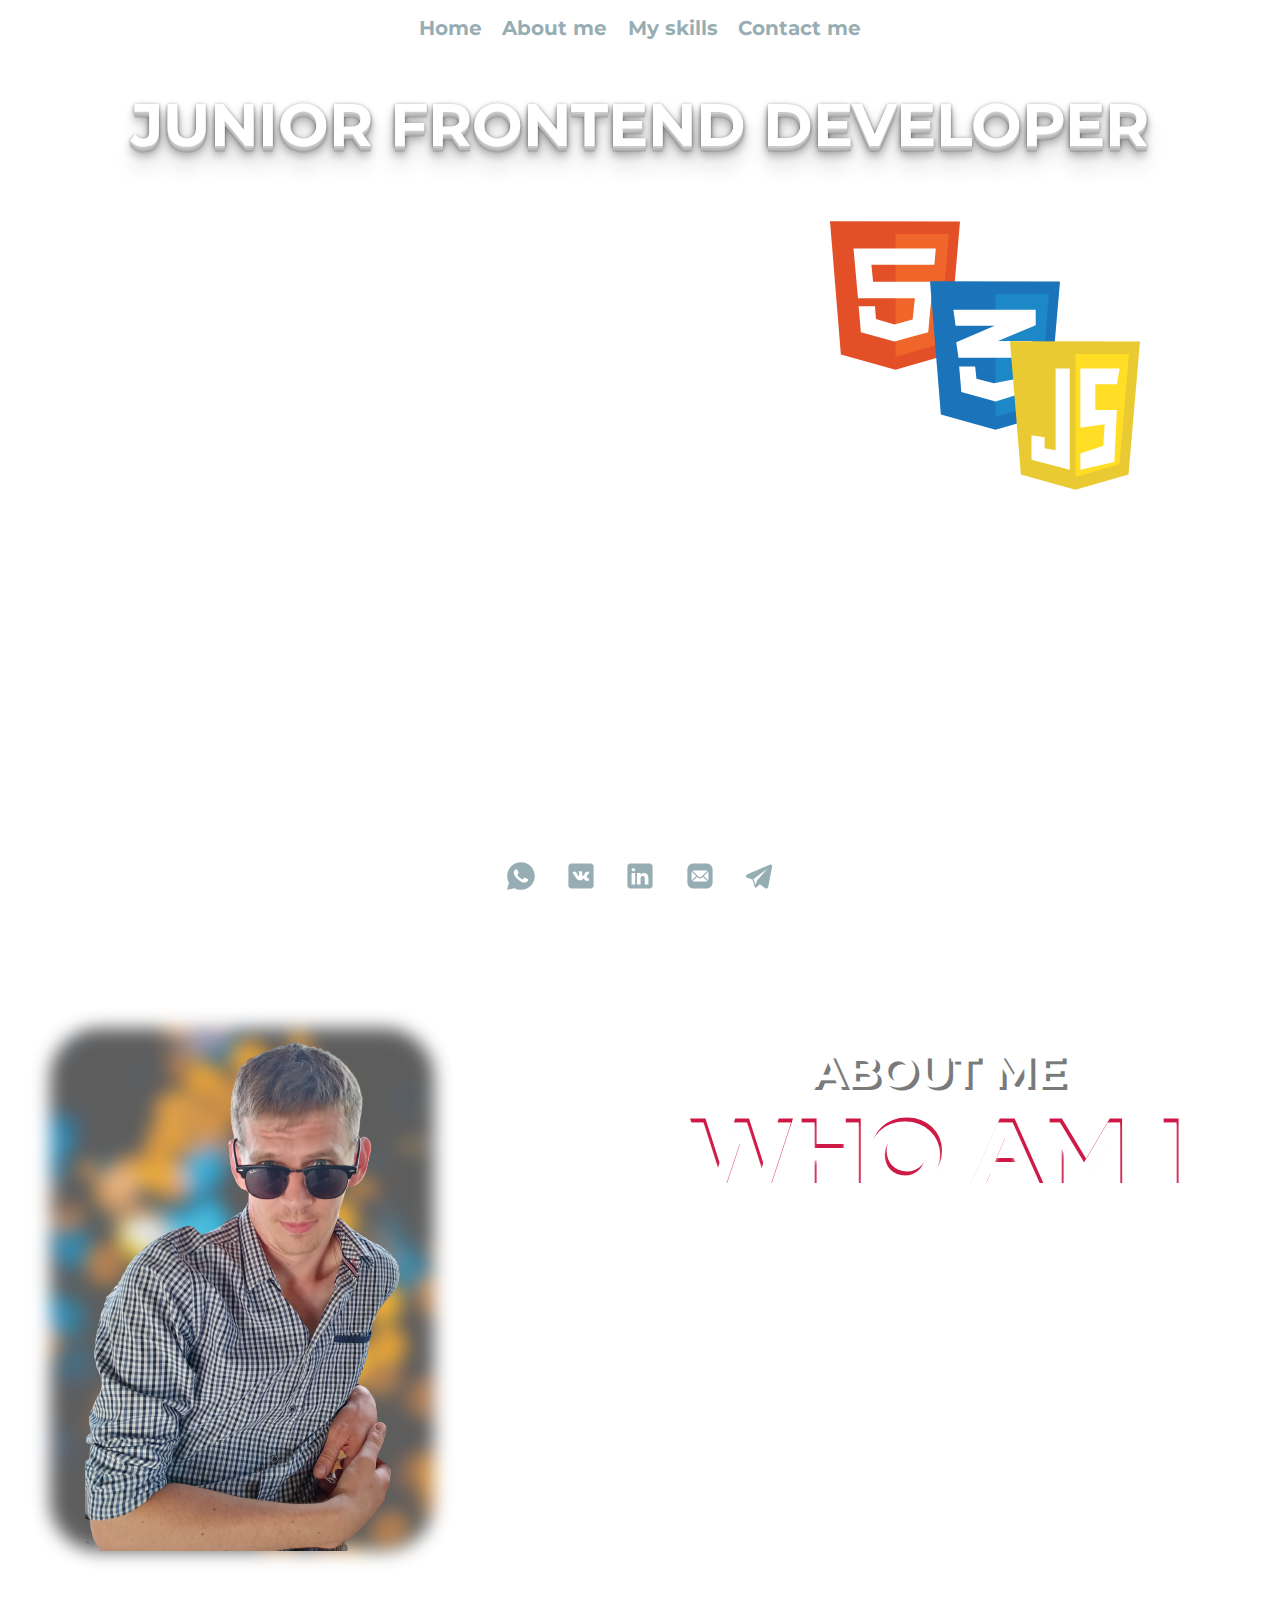
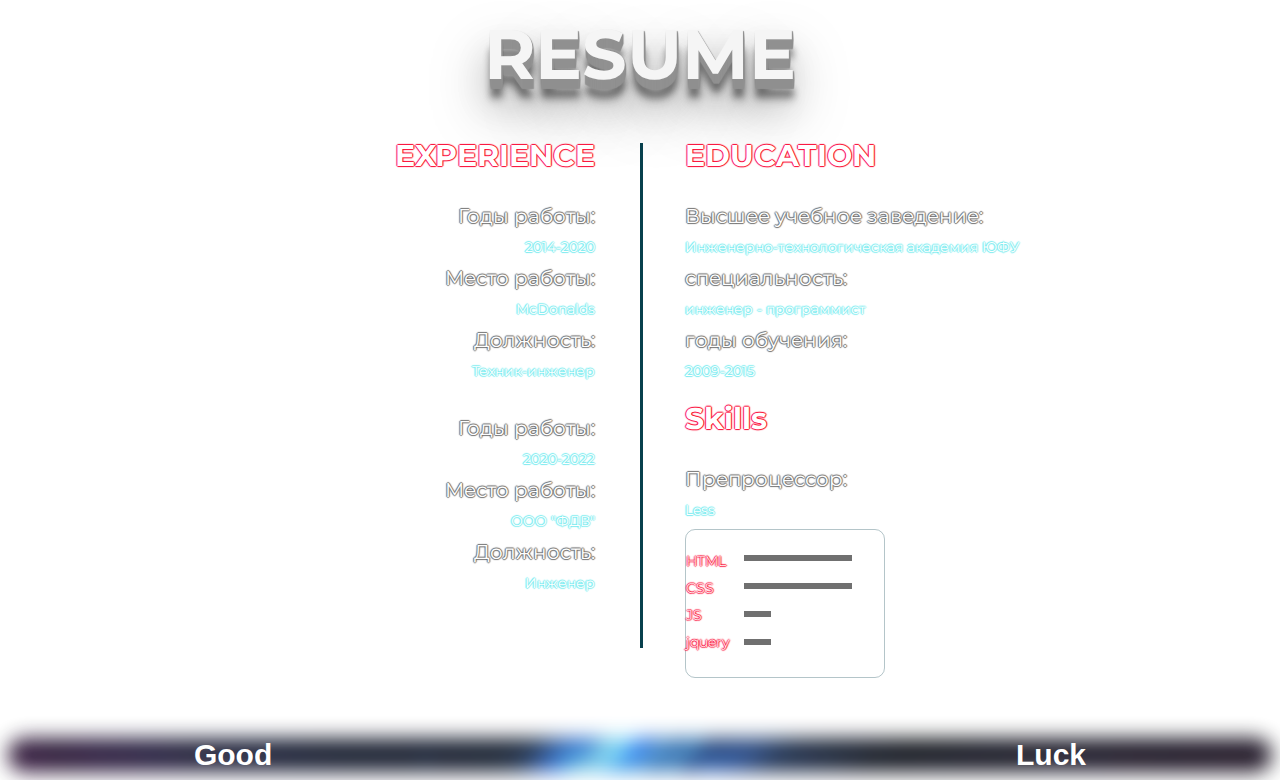
==== index.html @ f553de06 "add @media tablet" ====
<!DOCTYPE html>
<html lang="en">
<head>
    <meta charset="UTF-8">
    <meta http-equiv="X-UA-Compatible" content="IE=edge">
    <meta name="viewport" content="width=device-width, initial-scale=1.0">
    <link rel="preconnect" href="https://fonts.googleapis.com">
    <link rel="preconnect" href="https://fonts.gstatic.com" crossorigin>
    <link href="https://fonts.googleapis.com/css2?family=Montserrat:wght@400;500;700&display=swap" rel="stylesheet"> 
    <link href="https://unpkg.com/aos@2.3.1/dist/aos.css" rel="stylesheet">  
    <link rel="stylesheet" href="css/style.css">

       <!-- ==========jquery========== -->
   <script src="https://cdnjs.cloudflare.com/ajax/libs/jquery/3.6.1/jquery.min.js"></script>
    <title>Document</title>
</head>
<body>
    <header>
        <div class="header__inner">
            <nav class="header__nav">
                <a class="nav__item" data-scroll="#section_home">Home</a>
                <a class="nav__item" data-scroll="#section_about">About me</a>
                <a class="nav__item" data-scroll="#skils_window">My skills</a>
                <a class="nav__item" data-modal="#section__modal">Contact me</a>
            </nav>
        </div>

    </header>

    <!-- =====титульный лист====== -->

    <section class="section" id="section_home">
        <div class="container">
            <h1 class="section__title">Junior Frontend developer</h1>
            <div class="section__inner">
                <div class="section__content">
                    <div class="content__inner">
                        <h5 class="content__text">Hello, I’m</h5>
                        <h1 class="content__title">Ryabinin Vitalii</h1>
                        <span class="section__prof">Web Developer</span>
                    </div>
                    <div class="nav__btn">
                        <button class="btn" data-modal="#section__modal">hire me</button>
                    </div>
                </div>
                <div class="section__photo">
                    <div  data-aos="fade-down" data-aos-easing="linear" data-aos-duration="1500">
                        <img class="html" src="img/svg/html-1.svg" width="130px" alt="html">
                    </div>

                    <div data-aos="fade-down" data-aos-easing="linear" data-aos-duration="1700" data-aos-delay="1400">
                        <img class="css" src="img/svg/css-3.svg" width="130px" alt="css">
                    </div>                    
                    <div data-aos="fade-down" data-aos-easing="linear" data-aos-duration="1900" data-aos-delay="2600">
                        <img class="js" src="img/svg/javascript-1.svg"  width="130px" alt="js">
                    </div>
                </div>
            </div>   <!-- section__inner -->
        </div>   <!-- container -->
    </section>

<!-- ===== социальный блок====== -->

    <div class="footer__social">
        <a href="https://wa.me/79507176178" class="social__item" target="_blank">
            <img  src="img/social/svg/whatsapp.svg" width="30px" alt="">
        </a>
        <a href="https://vk.com/vitalies" class="social__item" target="_blank">
            <img src="img/social/svg/вконтакте.svg" width="30px" alt="">
        </a>
        <a href="https://www.linkedin.com/in/%D0%B2%D0%B8%D1%82%D0%B0%D0%BB%D0%B8%D0%B9-%D1%80%D1%8F%D0%B1%D0%B8%D0%BD%D0%B8%D0%BD-486264b2" class="social__item" target="_blank">
            <img src="img/social/svg/линкедин.svg" width="30px" alt="">
        </a>
        <a href="mailto:riabinines@yandex.ru" class="social__item" target="_blank">
            <img src="img/social/svg/почта.svg" width="30px" alt="">
        </a>
        <a href="https://t.me/+79507176178" class="social__item" target="_blank">
            <img src="img/social/svg/телеграмм.svg" width="30px" alt="">
        </a>
    </div>

<!-- =========Блок обо мне========= -->
<section id="section_about">
    <div class="container">
        <div class="about_inner">
            <div class="about_photo" >
                <img class="items_photo" src="img/myImg/my img.png" alt="my_photo">
                <!-- image/preview.png -->
            </div>
            <div class="about_content" >
                <div class="content_inner">
                    <h3>ABOUT ME</h3>
                    <h2>WHO AM I</h2>
                    <span>Lorem ipsum dolor sit amet, consectetur adipiscing elit. Maecenas pellentesque eu enim eget luctus. Sed augue felis, facilisis et elementum vitae, aliquam sit amet ante. Sed iaculis eros sem, elementum consequat est consequat eu. Quisque aliquet a ipsum nec tincidunt. Nulla vitae rhoncus leo. Praesent dui sapien, bibendum quis tempus dictum, auctor ac dui. Vestibulum ante ipsum primis in faucibus orci luctus et ultrices posuere cubilia Curae; Donec at mauris porta, ullamcorper sem quis, lobortis sem. Donec sit amet aliquet dui, at varius est. Phasellus porttitor finibus neque vel vehicula. Duis in nulla egestas, dignissim elit at, imperdiet eros. Integer tristique posuere purus. Suspendisse placerat, quam vitae ullamcorper sollicitudin, dui ligula molestie massa, sit amet laoreet nibh ex vitae dui. Aenean laoreet pellentesque lacus, eget varius massa mattis quis. Nunc ultrices urna eu nunc lobortis pulvinar. Duis viverra, quam non imperdiet scelerisque, urna nunc consequat velit, in mollis erat nibh in libero.</span>
                </div>
                <div class="nav__btn nav__btn--about">
                    <a href="" class="btn" data-modal="#section__modal">HIRE ME</a>                   
                </div>
            </div>
        </div>
    </div>
</section>

<!-- ===========my skills============= -->

<div class="skils_window" id="skils_window">
    <div class="skills_container">
        <div class="skiils_content">
                <h5 class="text__resume">RESUME</h5>
                <div class="blog__resume">
                    <div class="blog_right">
                        <h5 class="skills_title">EXPERIENCE</h5>
                        <span class="education_title">Годы работы:</span>
                        <span class="education_text">2014-2020</span class="education_text">
                        <span class="education_title">Место работы:</span>
                        <span class="education_text">McDonalds</span class="education_text">
                        <span class="education_title">Должность:</span>
                        <span class="education_text">Техник-инженер</span class="education_text">
                        <br><br>
                        <span class="education_title">Годы работы:</span>
                        <span class="education_text">2020-2022</span class="education_text">
                        <span class="education_title">Место работы:</span>
                        <span class="education_text">ООО "ФДВ"</span class="education_text">
                        <span class="education_title">Должность:</span>
                        <span class="education_text">Инженер</span class="education_text">
                        
                    </div><!-- ----------------blog_right----------------- -->
                    <div class="blog_left">
                        <h5 class="skills_title">EDUCATION</h5>
                            <span class="education_title">Высшее учебное заведение:</span>
                        <span class="education_text">Инженерно-технологическая академия ЮФУ</span class="education_text">
                            <span class="education_title">специальность:</span>
                        <span class="education_text">инженер - программист</span>
                            <span class="education_title">годы обучения:</span>
                        <span class="education_text">2009-2015</span>
                            <h5 class="skills_title">Skills</h5>
                        <span class="education_title">Препроцессор:</span>
                            <span class="education_text">Less</span>
                        <div class="progress_bar">
                            <div class="bar_left">
                                <div class="bar_title">HTML</div>
                                <div class="bar_title">CSS</div>
                                <div class="bar_title">JS</div>
                                <div class="bar_title">jquery</div>
                            </div>
                            <div class="bar_right">
                                <div class="bar_item">
                                    <div class="bar_progress" style="width: 80%;"></div>
                                </div>
                                <div class="bar_item">
                                    <div class="bar_progress" style="width: 80%;"></div>
                                </div>
                                <div class="bar_item">
                                    <div class="bar_progress" style="width: 20%;"></div>
                                </div>
                                <div class="bar_item">
                                    <div class="bar_progress" style="width: 20%;"></div>
                                </div>
                            </div>
                        </div>    <!-- ------progress_bar-------- -->
                    </div> <!-- ----------------blog_left----------------- -->
                </div>  <!-- ----------------blog_resume----------------- -->         
        </div>
    </div>
</div>

<!-- ============modal window ========== -->
<div class="section__window" id="section__modal" >
    <div class="modal">
        <!-- <div class="modal__content"> -->
            <div class="modal_blog">
                <div class="btn_close" data-close="#section__modal">
                    <img src="img/modal_social/cross.svg" width="35px" alt="cancel">
                </div>
                <div class="title__content">
                    <h5>LET'S TALK!</h5>
                    <span>CALL ME OR SEND ME A REQUEST</span>
                </div>
                <ul class="info__request">
                    <li class="info__request_item"><img src="img/modal_social/phone.svg" width="14px;" alt="phone">79507176178</li>
                    <li class="info__request_item"><img src="img/modal_social/mail.svg" width="14px;" alt="mail">riabinines@yandex.ru</li>
                </ul>
                <form class="form__request" action="//formspree.io/riabinines@yandex.ru" method="POST">
                    <label class="title__request" for="input_email">Adress e-mail</label><br>
                    <input class="input_form" type="text" name="inputEmail" id="input_email" placeholder="    Adress e-mail"><br>
                    <label class="title__request" for="input_request">Request</label><br>
                    <textarea class="textarea_form" name="input_request" id="input_request"  placeholder="    Type your request..."></textarea>
                    <div class="modal__btn">
                        <a href="#" class="btn mod--btn" type="submit" value="Send" name="Send">Send</a>
                    </div>
                </form>

            </div>  <!-- modal_blog -->


            <!-- <div class="modal_img">
                 <img src="/img/modal_social/IMG.jpg" alt="" width="470px"> 
                <img src="https://via.placeholder.com/470x676" alt="img">
            </div>  -->
        <!-- </div>  modal_content -->
    </div>  <!--modal -->
 </div>  <!--section__window -->

<!-- ============footer==================== -->
<footer>
    <div class="footer__inner">
        <span class="footer_text">Good</span>
        <img src="" alt="">
        <span class="footer_text">Luck</span>
    </div>
</footer>

   <!-- https://michalsnik.github.io/aos/ -->
    <script src="https://unpkg.com/aos@2.3.1/dist/aos.js" ></script>
       
    <script src="assets/aos.js"></script>
    <script src="assets/jquery.js"></script>
    
</body>
</html>
---- css/style.css ----
*,*::after,*::before{box-sizing:border-box;font-size:10px;font-family:'Montserrat',sans-serif}p,h1,h2,h3,h4,h5,h6{margin:0}body{background-image:url(../img/bacground/rm.jpg);background-repeat:repeat;background-position:center;background-size:cover;background-attachment:fixed}body.no-scroll{overflow:hidden}.header__inner{display:block;width:100%;max-width:47em;background-color:#fff;margin:0 auto;border:1px solid #fff;border-radius:1rem;margin-top:-2rem;position:fixed;top:0;left:0;right:0;z-index:1;opacity:.6}@media (max-width:970px){.header__inner{max-width:36em}}.header__nav{display:flex;justify-content:space-between;padding:3rem .5rem 1rem}@media (max-width:970px){.header__nav{padding:2rem 0 0 0}}.nav__item{color:#07404D;font-size:2rem;font-weight:bold;padding:.5rem .8rem;cursor:pointer;transition:transform .6s linear,opacity .6s linear;opacity:.7}@media (max-width:970px){.nav__item{font-size:1.5rem}}.nav__item::after{display:block;content:"";width:100%;height:.2rem;background-color:#07404D;margin-top:.5rem;opacity:0;transition:opacity .6s linear,transform .6s linear}.nav__item:hover{transform:translateY(-0.6rem);opacity:1}.nav__item:hover::after{opacity:1;transform:translateY(-0.5rem)}.section{width:100%;height:100vh;position:relative}@media (max-width:970px){.section{height:auto}}.section__title{color:#fff;font-size:6rem;font-weight:bold;text-align:center;padding-top:8rem;text-transform:uppercase;text-shadow:0 1px 0 #cccccc,0 2px 0 #c9c9c9,0 3px 0 #bbbbbb,0 4px 0 #b9b9b9,0 5px 0 #aaaaaa,0 6px 1px rgba(0,0,0,0.1),0 0 5px rgba(0,0,0,0.1),0 1px 3px rgba(0,0,0,0.3),0 3px 5px rgba(0,0,0,0.2),0 5px 10px rgba(0,0,0,0.25),0 10px 10px rgba(0,0,0,0.2),0 20px 20px rgba(0,0,0,0.15);transition:.8s linear}@media (max-width:970px){.section__title{font-size:4rem;padding-top:5rem}}@media (max-width:768px){.section__title{font-size:3rem}}.section__title:hover{text-shadow:0 1px 0 #cccccc,0 -2px 0 #c9c9c9,0 -3px 0 #bbbbbb,0 -4px 0 #b9b9b9,0 -5px 0 #aaaaaa,0 -6px 1px rgba(0,0,0,0.1),0 0 5px rgba(0,0,0,0.1),0 -1px 3px rgba(0,0,0,0.3),0 -3px 5px rgba(0,0,0,0.2),0 -5px 10px rgba(0,0,0,0.25),0 -10px 10px rgba(0,0,0,0.2),0 -20px 20px rgba(0,0,0,0.15)}.section__inner{display:flex;padding-top:6rem;justify-content:space-between}@media (max-width:768px){.section__inner{margin-bottom:2rem}}.section__content{padding-bottom:12rem}@media (max-width:970px){.section__content{padding-bottom:2rem}}@media (max-width:768px){.section__content{padding-bottom:0}}.content__inner{margin-bottom:5rem}@media (max-width:768px){.content__inner{margin-bottom:1rem}}.content__text{font-size:3.2rem;color:#fff;font-weight:200;padding:1rem 0}@media (max-width:970px){.content__text{font-size:2.8rem}}@media (max-width:768px){.content__text{font-size:2rem}}.content__title{font-size:4.5rem;font-weight:700;line-height:53px;color:#fff;margin-bottom:15px;padding:1rem 0}@media (max-width:970px){.content__title{font-size:3.5rem}}@media (max-width:768px){.content__title{font-size:3rem;padding:0}}.section__prof{font-size:3rem;font-weight:500;color:#fff;line-height:22px;padding:1rem 0}@media (max-width:970px){.section__prof{font-size:2.3rem}}@media (max-width:768px){.section__prof{font-size:2rem;padding:0}}.section__photo{position:relative;width:40rem}@media (max-width:970px){.section__photo{max-width:32rem}}@media (max-width:768px){.section__photo{max-width:26rem}}.section__photo div{height:12%}.html{position:absolute;top:0;left:0;z-index:1}@media (max-width:970px){.html{max-width:10rem;height:auto}}@media (max-width:768px){.html{max-width:8rem;height:auto}}.css{position:absolute;top:20%;left:25%;z-index:1}@media (max-width:970px){.css{max-width:10rem;height:auto}}@media (max-width:768px){.css{max-width:8rem;height:auto}}.js{position:absolute;top:40%;left:45%;z-index:1}@media (max-width:970px){.js{max-width:10rem;height:auto;left:50%}}@media (max-width:768px){.js{max-width:8rem;height:auto;left:52%}}.container{width:100%;max-width:1200px;margin:0 auto;padding:0 1rem}.footer__social{position:fixed;width:100%;max-width:30em;bottom:0;left:0;right:0;z-index:100;display:flex;justify-content:space-between;margin:0 auto;padding:1.5rem 1.5rem 2.5rem;background-color:#fff;opacity:.6;border:1px solid #fff;border-radius:1rem;margin-bottom:-2rem}@media (max-width:768px){.footer__social{max-width:18em;padding:1rem 1rem 2rem}}.social__item{opacity:.7;transition:opacity .4s linear,transform .4s linear}.social__item:hover{opacity:1;transform:scale(1.5, 1.5)}@media (max-width:768px){.social__item img{width:2rem;height:auto}}.about_inner{width:100%;display:flex;flex-wrap:wrap;justify-content:space-between;margin-top:12rem;color:#fff}.about_photo{width:50%;position:relative}.items_photo{display:block;position:absolute;left:6%;bottom:0}@media (max-width:970px){.items_photo{max-width:37rem;height:auto;bottom:20%}}@media (max-width:768px){.items_photo{display:none}}.about_photo::before{content:"";display:block;width:65%;height:100%;background-image:url(../img/myImg/pexels.jpg);background-repeat:no-repeat;background-position:center;background-size:cover;filter:blur(9px);opacity:.8;border-radius:5rem}@media (max-width:970px){.about_photo::before{height:70%;position:absolute;bottom:11rem;left:4.5rem}}.about_content{width:50%;margin-top:15px}@media (max-width:768px){.about_content{width:100%;padding:0 5rem;text-align:justify}}.content_inner{margin-bottom:1rem}.content_inner h3{font-size:4.5rem;font-weight:bold;padding-left:5px;text-align:center;text-shadow:4px 3px 0 #7A7A7A,40px 21px 0 rgba(206,25,70,0)}@media (max-width:970px){.content_inner h3{font-size:3rem}}@media (max-width:768px){.content_inner h3{font-size:2rem}}.content_inner h2{font-size:9.2rem;font-weight:bold;text-shadow:0 3px 3px rgba(255,255,255,0.5),2px -4px 0 #CE1946;text-align:center}@media (max-width:970px){.content_inner h2{font-size:6rem}}@media (max-width:768px){.content_inner h2{font-size:5rem;padding:1rem 0}}.content_inner span{font-size:1.2rem;font-weight:300px;line-height:24px;padding-left:5px}@media (max-width:970px){.content_inner span{font-size:1rem}}.nav__btn{display:inline-flex;margin-top:3rem}.btn{min-width:20rem;background:none;font-size:16px;font-family:inherit;font-weight:400;line-height:25px;text-decoration:none;cursor:pointer;text-transform:uppercase;color:#fff;border:1px solid rgba(255,255,255,0.7);border-radius:30px;padding:1rem;text-align:center;transition:color .4s linear,background-color .4s linear}@media (max-width:768px){.btn{min-width:12rem;font-size:1.4rem;padding:.5rem 1rem}}.btn:hover{background-color:rgba(250,8,50,0.6);color:#fff}.modal__btn{width:100%;height:auto;display:flex;justify-content:end;align-items:center}.mod--btn{font-weight:600;color:#fff;margin-top:2rem}.mod--btn:hover{background-color:rgba(51,45,45,0.6);color:#fff}.nav__btn--about{display:flex;justify-content:center;margin-bottom:0 auto 20px}.section__window{display:none;align-items:center;width:100%;height:100%;position:fixed;top:0;left:0;z-index:1;color:#07404D}.section__window::before{display:block;content:"";width:100%;height:100%;background-image:url(../img/bacground/texture.jpg);filter:blur(8px);opacity:.98;position:absolute;top:0;left:0;right:0;bottom:0}.show{display:flex}.modal{display:flex;width:43rem;height:59rem;margin:0 auto;transform:rotateX(90deg);transition:transform .2s linear;color:#fff;border-radius:2rem;position:relative}.modal::before{display:block;content:"";width:100%;height:100%;opacity:.8;background-image:url(../img/bacground/wave.jpg);position:absolute;top:0;left:0;right:0;bottom:0;filter:blur(5px)}.modal__content{width:100%;display:flex;justify-content:space-between;position:relative}.modal_blog{width:100%;overflow:hidden;position:relative}.btn_close img{position:absolute;top:2%;right:2%;z-index:1;transition:transform .4s linear}.btn_close img:hover{transform:rotate(90deg)}.title__content{margin:1rem 8.6rem 2.95rem 3.2rem}.title__content h5{font-size:4.5rem}.title__content span{font-size:1.6 rem}.info__request{padding-left:3.48rem;font-size:1.8rem;font-weight:500}.info__request_item{padding-bottom:.7rem;list-style-type:none;display:flex;align-items:center}.info__request_item img{margin-right:1rem}.form__request{margin-left:3.49rem;width:36rem;margin-bottom:3rem}.title__request{font-size:1.2rem;font-weight:bold;padding-left:1rem}.input_form{width:100%;height:5.4rem;border:1px solid rgba(112,112,112,0.7);border-radius:2rem;margin-bottom:2.7rem;margin-top:.8rem;padding-left:1rem}.textarea_form{width:100%;height:20rem;border:1px solid rgba(112,112,112,0.7);border-radius:2rem;margin-top:.8rem;padding-left:1rem}.skills_window{width:100%;height:100vh}@media (max-width:970px){.skills_window{height:auto}}.skills_container{max-width:120rem;max-height:90rem;margin:auto}.skills_content{display:flex}.text__resume{font-size:7rem;font-weight:700;text-align:center;margin-top:6rem;margin-bottom:2rem;text-transform:uppercase;font-family:inherit;color:#f5f5f5;text-shadow:1px 1px 1px #919191,1px 2px 1px #919191,1px 3px 1px #919191,1px 4px 1px #919191,1px 5px 1px #919191,1px 6px 1px #919191,1px 7px 1px #919191,1px 8px 1px #919191,1px 9px 1px #919191,1px 10px 1px #919191,1px 18px 6px rgba(16,16,16,0.4),1px 22px 10px rgba(16,16,16,0.2),1px 25px 35px rgba(16,16,16,0.2),1px 30px 60px rgba(16,16,16,0.4)}@media (max-width:970px){.text__resume{font-size:4rem;margin-bottom:1rem}}.blog__resume{font-family:inherit;color:#fff;text-shadow:1px 0 1px #fa0832,0 1px 1px #fa0832,-1px 0 1px #fa0832,0 -1px 1px #fa0832;display:flex;position:relative;margin-bottom:6rem}@media (max-width:970px){.blog__resume{margin-bottom:1rem}}.blog_right,.blog_left{width:50%;margin:0 4.5rem}@media (max-width:970px){.blog_right,.blog_left{margin:0 3rem}}.blog_right{text-align:right}.blog_left{text-align:left}.blog_left::before{display:block;content:"";width:3px;height:90%;background-color:#07404D;position:absolute;bottom:3rem;left:50%;z-index:1}.skills_title{font-size:3rem;font-weight:700;margin:2rem 0}@media (max-width:970px){.skills_title{font-size:2rem;margin:1rem 0}}.education_title{display:block;text-shadow:1px 0 1px #707070,0 1px 1px #707070,-1px 0 1px #707070,0 -1px 1px #707070;font-size:2rem;padding:1rem 0}@media (max-width:970px){.education_title{font-size:1.4rem;padding:.5rem 0}}.education_text{display:block;text-shadow:1px 0 1px #78eaee,0 1px 1px #78eaee,-1px 0 1px #78eaee,0 -1px 1px #78eaee;font-size:1.4rem}@media (max-width:970px){.education_text{font-size:1rem}}.progress_bar{max-width:20rem;padding:1rem 0;display:flex;align-items:center;margin-top:1rem;border:1px solid rgba(7,64,77,0.3);border-radius:1rem}@media (max-width:970px){.progress_bar{padding:0;margin-top:0}}.bar_title{font-size:1.4rem;font-weight:300;line-height:22px;margin-bottom:.5rem}.bar_right{width:150px;padding-left:15px}.bar_item{height:6px;background-color:#fff;margin-bottom:22px;margin-top:15px}.bar_progress{background-color:#707070;height:6px}footer{width:100%;height:auto;position:relative}footer::before{display:block;content:"";width:100%;height:100%;background-image:url(../img/bacground/wave.jpg);background-position:center;background-size:cover;position:absolute;bottom:0;z-index:-1;filter:blur(10px);border-radius:3rem;opacity:.9}.footer__inner{height:auto;display:flex;justify-content:space-around}.footer_text{display:block;font-family:Segoe script,sans-serif;color:#fff;text-align:left;font-size:3rem;font-weight:700}@media (max-width:768px){.footer_text{font-size:1.5rem}}
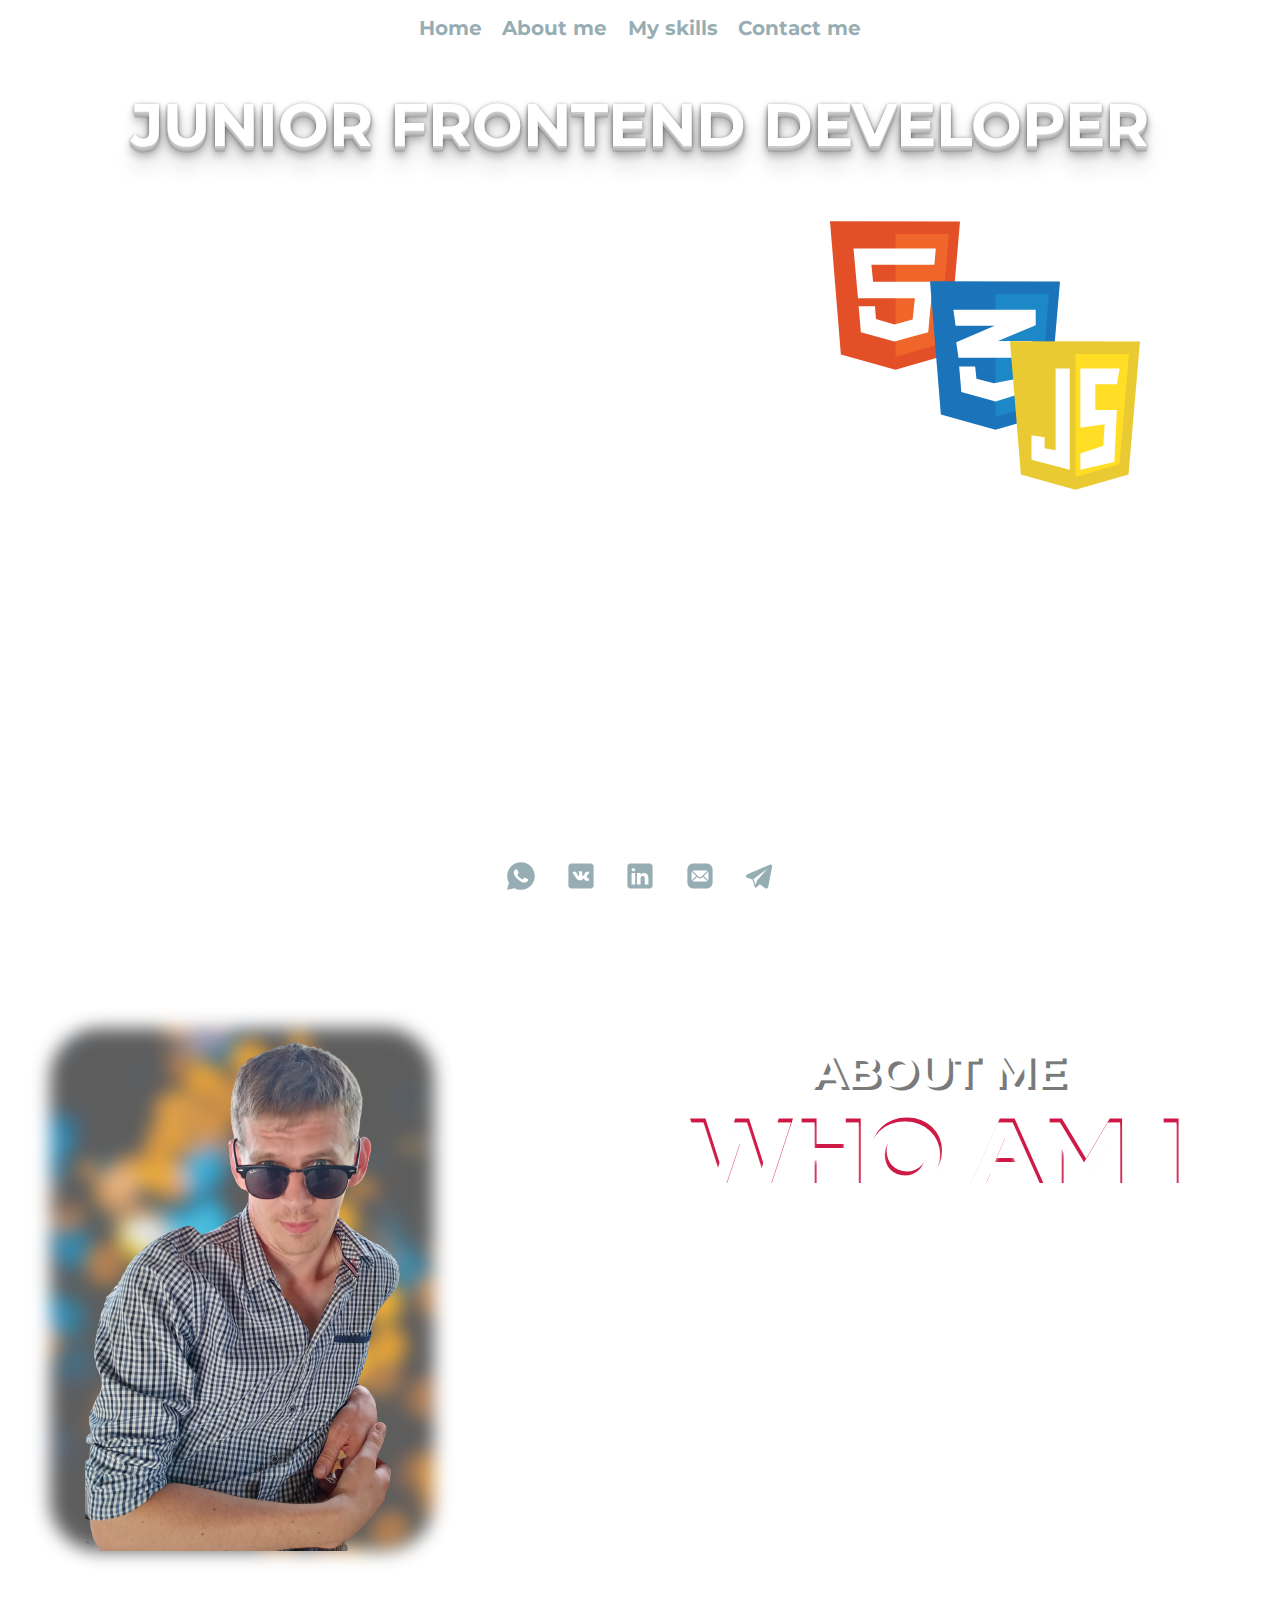
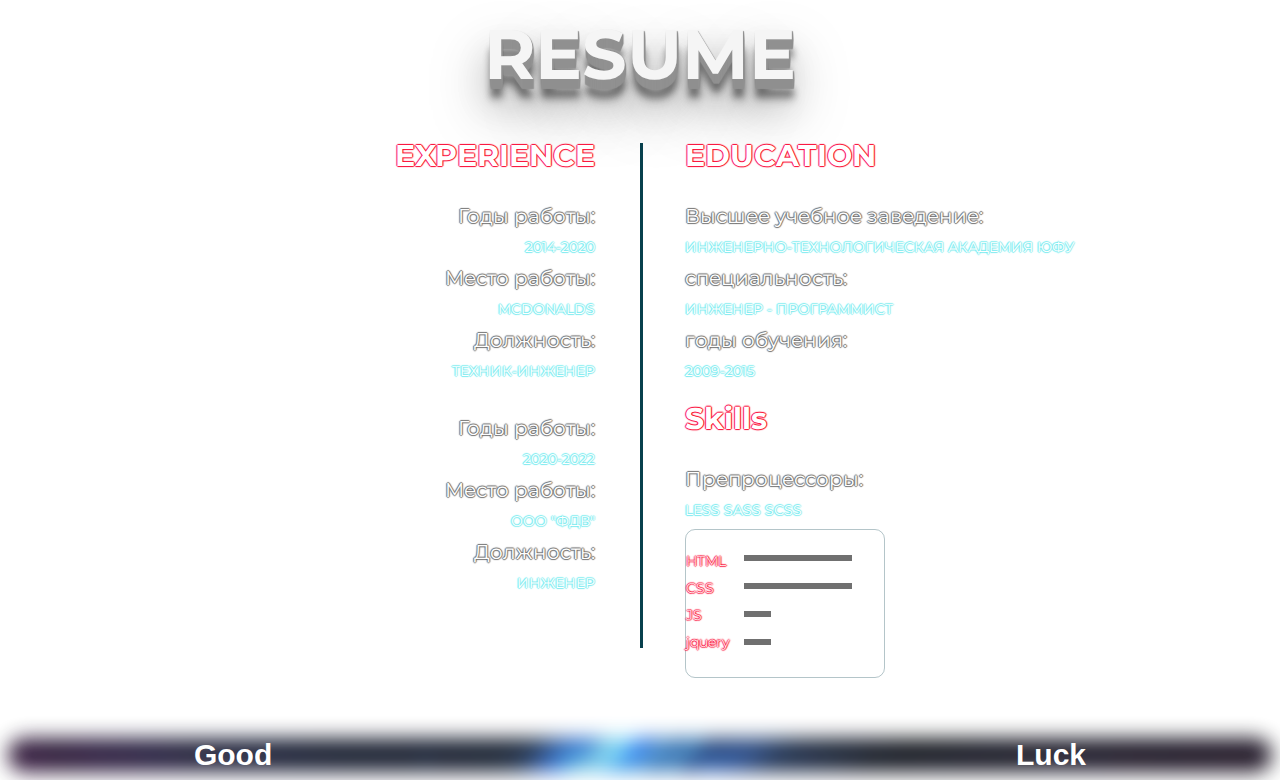
==== commit f5e6c135: "added info" ====
--- a/index.html
+++ b/index.html
@@ -134,8 +134,8 @@
                             <span class="education_title">годы обучения:</span>
                         <span class="education_text">2009-2015</span>
                             <h5 class="skills_title">Skills</h5>
-                        <span class="education_title">Препроцессор:</span>
-                            <span class="education_text">Less</span>
+                        <span class="education_title">Препроцессоры:</span>
+                            <span class="education_text">Less  Sass  Scss</span>                          
                         <div class="progress_bar">
                             <div class="bar_left">
                                 <div class="bar_title">HTML</div>
--- a/css/style.css
+++ b/css/style.css
@@ -1 +1 @@
-*,*::after,*::before{box-sizing:border-box;font-size:10px;font-family:'Montserrat',sans-serif}p,h1,h2,h3,h4,h5,h6{margin:0}body{background-image:url(../img/bacground/rm.jpg);background-repeat:repeat;background-position:center;background-size:cover;background-attachment:fixed}body.no-scroll{overflow:hidden}.header__inner{display:block;width:100%;max-width:47em;background-color:#fff;margin:0 auto;border:1px solid #fff;border-radius:1rem;margin-top:-2rem;position:fixed;top:0;left:0;right:0;z-index:1;opacity:.6}@media (max-width:970px){.header__inner{max-width:36em}}.header__nav{display:flex;justify-content:space-between;padding:3rem .5rem 1rem}@media (max-width:970px){.header__nav{padding:2rem 0 0 0}}.nav__item{color:#07404D;font-size:2rem;font-weight:bold;padding:.5rem .8rem;cursor:pointer;transition:transform .6s linear,opacity .6s linear;opacity:.7}@media (max-width:970px){.nav__item{font-size:1.5rem}}.nav__item::after{display:block;content:"";width:100%;height:.2rem;background-color:#07404D;margin-top:.5rem;opacity:0;transition:opacity .6s linear,transform .6s linear}.nav__item:hover{transform:translateY(-0.6rem);opacity:1}.nav__item:hover::after{opacity:1;transform:translateY(-0.5rem)}.section{width:100%;height:100vh;position:relative}@media (max-width:970px){.section{height:auto}}.section__title{color:#fff;font-size:6rem;font-weight:bold;text-align:center;padding-top:8rem;text-transform:uppercase;text-shadow:0 1px 0 #cccccc,0 2px 0 #c9c9c9,0 3px 0 #bbbbbb,0 4px 0 #b9b9b9,0 5px 0 #aaaaaa,0 6px 1px rgba(0,0,0,0.1),0 0 5px rgba(0,0,0,0.1),0 1px 3px rgba(0,0,0,0.3),0 3px 5px rgba(0,0,0,0.2),0 5px 10px rgba(0,0,0,0.25),0 10px 10px rgba(0,0,0,0.2),0 20px 20px rgba(0,0,0,0.15);transition:.8s linear}@media (max-width:970px){.section__title{font-size:4rem;padding-top:5rem}}@media (max-width:768px){.section__title{font-size:3rem}}.section__title:hover{text-shadow:0 1px 0 #cccccc,0 -2px 0 #c9c9c9,0 -3px 0 #bbbbbb,0 -4px 0 #b9b9b9,0 -5px 0 #aaaaaa,0 -6px 1px rgba(0,0,0,0.1),0 0 5px rgba(0,0,0,0.1),0 -1px 3px rgba(0,0,0,0.3),0 -3px 5px rgba(0,0,0,0.2),0 -5px 10px rgba(0,0,0,0.25),0 -10px 10px rgba(0,0,0,0.2),0 -20px 20px rgba(0,0,0,0.15)}.section__inner{display:flex;padding-top:6rem;justify-content:space-between}@media (max-width:768px){.section__inner{margin-bottom:2rem}}.section__content{padding-bottom:12rem}@media (max-width:970px){.section__content{padding-bottom:2rem}}@media (max-width:768px){.section__content{padding-bottom:0}}.content__inner{margin-bottom:5rem}@media (max-width:768px){.content__inner{margin-bottom:1rem}}.content__text{font-size:3.2rem;color:#fff;font-weight:200;padding:1rem 0}@media (max-width:970px){.content__text{font-size:2.8rem}}@media (max-width:768px){.content__text{font-size:2rem}}.content__title{font-size:4.5rem;font-weight:700;line-height:53px;color:#fff;margin-bottom:15px;padding:1rem 0}@media (max-width:970px){.content__title{font-size:3.5rem}}@media (max-width:768px){.content__title{font-size:3rem;padding:0}}.section__prof{font-size:3rem;font-weight:500;color:#fff;line-height:22px;padding:1rem 0}@media (max-width:970px){.section__prof{font-size:2.3rem}}@media (max-width:768px){.section__prof{font-size:2rem;padding:0}}.section__photo{position:relative;width:40rem}@media (max-width:970px){.section__photo{max-width:32rem}}@media (max-width:768px){.section__photo{max-width:26rem}}.section__photo div{height:12%}.html{position:absolute;top:0;left:0;z-index:1}@media (max-width:970px){.html{max-width:10rem;height:auto}}@media (max-width:768px){.html{max-width:8rem;height:auto}}.css{position:absolute;top:20%;left:25%;z-index:1}@media (max-width:970px){.css{max-width:10rem;height:auto}}@media (max-width:768px){.css{max-width:8rem;height:auto}}.js{position:absolute;top:40%;left:45%;z-index:1}@media (max-width:970px){.js{max-width:10rem;height:auto;left:50%}}@media (max-width:768px){.js{max-width:8rem;height:auto;left:52%}}.container{width:100%;max-width:1200px;margin:0 auto;padding:0 1rem}.footer__social{position:fixed;width:100%;max-width:30em;bottom:0;left:0;right:0;z-index:100;display:flex;justify-content:space-between;margin:0 auto;padding:1.5rem 1.5rem 2.5rem;background-color:#fff;opacity:.6;border:1px solid #fff;border-radius:1rem;margin-bottom:-2rem}@media (max-width:768px){.footer__social{max-width:18em;padding:1rem 1rem 2rem}}.social__item{opacity:.7;transition:opacity .4s linear,transform .4s linear}.social__item:hover{opacity:1;transform:scale(1.5, 1.5)}@media (max-width:768px){.social__item img{width:2rem;height:auto}}.about_inner{width:100%;display:flex;flex-wrap:wrap;justify-content:space-between;margin-top:12rem;color:#fff}.about_photo{width:50%;position:relative}.items_photo{display:block;position:absolute;left:6%;bottom:0}@media (max-width:970px){.items_photo{max-width:37rem;height:auto;bottom:20%}}@media (max-width:768px){.items_photo{display:none}}.about_photo::before{content:"";display:block;width:65%;height:100%;background-image:url(../img/myImg/pexels.jpg);background-repeat:no-repeat;background-position:center;background-size:cover;filter:blur(9px);opacity:.8;border-radius:5rem}@media (max-width:970px){.about_photo::before{height:70%;position:absolute;bottom:11rem;left:4.5rem}}.about_content{width:50%;margin-top:15px}@media (max-width:768px){.about_content{width:100%;padding:0 5rem;text-align:justify}}.content_inner{margin-bottom:1rem}.content_inner h3{font-size:4.5rem;font-weight:bold;padding-left:5px;text-align:center;text-shadow:4px 3px 0 #7A7A7A,40px 21px 0 rgba(206,25,70,0)}@media (max-width:970px){.content_inner h3{font-size:3rem}}@media (max-width:768px){.content_inner h3{font-size:2rem}}.content_inner h2{font-size:9.2rem;font-weight:bold;text-shadow:0 3px 3px rgba(255,255,255,0.5),2px -4px 0 #CE1946;text-align:center}@media (max-width:970px){.content_inner h2{font-size:6rem}}@media (max-width:768px){.content_inner h2{font-size:5rem;padding:1rem 0}}.content_inner span{font-size:1.2rem;font-weight:300px;line-height:24px;padding-left:5px}@media (max-width:970px){.content_inner span{font-size:1rem}}.nav__btn{display:inline-flex;margin-top:3rem}.btn{min-width:20rem;background:none;font-size:16px;font-family:inherit;font-weight:400;line-height:25px;text-decoration:none;cursor:pointer;text-transform:uppercase;color:#fff;border:1px solid rgba(255,255,255,0.7);border-radius:30px;padding:1rem;text-align:center;transition:color .4s linear,background-color .4s linear}@media (max-width:768px){.btn{min-width:12rem;font-size:1.4rem;padding:.5rem 1rem}}.btn:hover{background-color:rgba(250,8,50,0.6);color:#fff}.modal__btn{width:100%;height:auto;display:flex;justify-content:end;align-items:center}.mod--btn{font-weight:600;color:#fff;margin-top:2rem}.mod--btn:hover{background-color:rgba(51,45,45,0.6);color:#fff}.nav__btn--about{display:flex;justify-content:center;margin-bottom:0 auto 20px}.section__window{display:none;align-items:center;width:100%;height:100%;position:fixed;top:0;left:0;z-index:1;color:#07404D}.section__window::before{display:block;content:"";width:100%;height:100%;background-image:url(../img/bacground/texture.jpg);filter:blur(8px);opacity:.98;position:absolute;top:0;left:0;right:0;bottom:0}.show{display:flex}.modal{display:flex;width:43rem;height:59rem;margin:0 auto;transform:rotateX(90deg);transition:transform .2s linear;color:#fff;border-radius:2rem;position:relative}.modal::before{display:block;content:"";width:100%;height:100%;opacity:.8;background-image:url(../img/bacground/wave.jpg);position:absolute;top:0;left:0;right:0;bottom:0;filter:blur(5px)}.modal__content{width:100%;display:flex;justify-content:space-between;position:relative}.modal_blog{width:100%;overflow:hidden;position:relative}.btn_close img{position:absolute;top:2%;right:2%;z-index:1;transition:transform .4s linear}.btn_close img:hover{transform:rotate(90deg)}.title__content{margin:1rem 8.6rem 2.95rem 3.2rem}.title__content h5{font-size:4.5rem}.title__content span{font-size:1.6 rem}.info__request{padding-left:3.48rem;font-size:1.8rem;font-weight:500}.info__request_item{padding-bottom:.7rem;list-style-type:none;display:flex;align-items:center}.info__request_item img{margin-right:1rem}.form__request{margin-left:3.49rem;width:36rem;margin-bottom:3rem}.title__request{font-size:1.2rem;font-weight:bold;padding-left:1rem}.input_form{width:100%;height:5.4rem;border:1px solid rgba(112,112,112,0.7);border-radius:2rem;margin-bottom:2.7rem;margin-top:.8rem;padding-left:1rem}.textarea_form{width:100%;height:20rem;border:1px solid rgba(112,112,112,0.7);border-radius:2rem;margin-top:.8rem;padding-left:1rem}.skills_window{width:100%;height:100vh}@media (max-width:970px){.skills_window{height:auto}}.skills_container{max-width:120rem;max-height:90rem;margin:auto}.skills_content{display:flex}.text__resume{font-size:7rem;font-weight:700;text-align:center;margin-top:6rem;margin-bottom:2rem;text-transform:uppercase;font-family:inherit;color:#f5f5f5;text-shadow:1px 1px 1px #919191,1px 2px 1px #919191,1px 3px 1px #919191,1px 4px 1px #919191,1px 5px 1px #919191,1px 6px 1px #919191,1px 7px 1px #919191,1px 8px 1px #919191,1px 9px 1px #919191,1px 10px 1px #919191,1px 18px 6px rgba(16,16,16,0.4),1px 22px 10px rgba(16,16,16,0.2),1px 25px 35px rgba(16,16,16,0.2),1px 30px 60px rgba(16,16,16,0.4)}@media (max-width:970px){.text__resume{font-size:4rem;margin-bottom:1rem}}.blog__resume{font-family:inherit;color:#fff;text-shadow:1px 0 1px #fa0832,0 1px 1px #fa0832,-1px 0 1px #fa0832,0 -1px 1px #fa0832;display:flex;position:relative;margin-bottom:6rem}@media (max-width:970px){.blog__resume{margin-bottom:1rem}}.blog_right,.blog_left{width:50%;margin:0 4.5rem}@media (max-width:970px){.blog_right,.blog_left{margin:0 3rem}}.blog_right{text-align:right}.blog_left{text-align:left}.blog_left::before{display:block;content:"";width:3px;height:90%;background-color:#07404D;position:absolute;bottom:3rem;left:50%;z-index:1}.skills_title{font-size:3rem;font-weight:700;margin:2rem 0}@media (max-width:970px){.skills_title{font-size:2rem;margin:1rem 0}}.education_title{display:block;text-shadow:1px 0 1px #707070,0 1px 1px #707070,-1px 0 1px #707070,0 -1px 1px #707070;font-size:2rem;padding:1rem 0}@media (max-width:970px){.education_title{font-size:1.4rem;padding:.5rem 0}}.education_text{display:block;text-shadow:1px 0 1px #78eaee,0 1px 1px #78eaee,-1px 0 1px #78eaee,0 -1px 1px #78eaee;font-size:1.4rem}@media (max-width:970px){.education_text{font-size:1rem}}.progress_bar{max-width:20rem;padding:1rem 0;display:flex;align-items:center;margin-top:1rem;border:1px solid rgba(7,64,77,0.3);border-radius:1rem}@media (max-width:970px){.progress_bar{padding:0;margin-top:0}}.bar_title{font-size:1.4rem;font-weight:300;line-height:22px;margin-bottom:.5rem}.bar_right{width:150px;padding-left:15px}.bar_item{height:6px;background-color:#fff;margin-bottom:22px;margin-top:15px}.bar_progress{background-color:#707070;height:6px}footer{width:100%;height:auto;position:relative}footer::before{display:block;content:"";width:100%;height:100%;background-image:url(../img/bacground/wave.jpg);background-position:center;background-size:cover;position:absolute;bottom:0;z-index:-1;filter:blur(10px);border-radius:3rem;opacity:.9}.footer__inner{height:auto;display:flex;justify-content:space-around}.footer_text{display:block;font-family:Segoe script,sans-serif;color:#fff;text-align:left;font-size:3rem;font-weight:700}@media (max-width:768px){.footer_text{font-size:1.5rem}}+*,*::after,*::before{box-sizing:border-box;font-size:10px;font-family:'Montserrat',sans-serif}p,h1,h2,h3,h4,h5,h6{margin:0}body{background-image:url(../img/bacground/rm.jpg);background-repeat:repeat;background-position:center;background-size:cover;background-attachment:fixed}body.no-scroll{overflow:hidden}.header__inner{display:block;width:100%;max-width:47em;background-color:#fff;margin:0 auto;border:1px solid #fff;border-radius:1rem;margin-top:-2rem;position:fixed;top:0;left:0;right:0;z-index:1;opacity:.6}@media (max-width:970px){.header__inner{max-width:36em}}.header__nav{display:flex;justify-content:space-between;padding:3rem .5rem 1rem}@media (max-width:970px){.header__nav{padding:2rem 0 0 0}}.nav__item{color:#07404D;font-size:2rem;font-weight:bold;padding:.5rem .8rem;cursor:pointer;transition:transform .6s linear,opacity .6s linear;opacity:.7}@media (max-width:970px){.nav__item{font-size:1.5rem}}.nav__item::after{display:block;content:"";width:100%;height:.2rem;background-color:#07404D;margin-top:.5rem;opacity:0;transition:opacity .6s linear,transform .6s linear}.nav__item:hover{transform:translateY(-0.6rem);opacity:1}.nav__item:hover::after{opacity:1;transform:translateY(-0.5rem)}.section{width:100%;height:100vh;position:relative}@media (max-width:970px){.section{height:auto}}.section__title{color:#fff;font-size:6rem;font-weight:bold;text-align:center;padding-top:8rem;text-transform:uppercase;text-shadow:0 1px 0 #cccccc,0 2px 0 #c9c9c9,0 3px 0 #bbbbbb,0 4px 0 #b9b9b9,0 5px 0 #aaaaaa,0 6px 1px rgba(0,0,0,0.1),0 0 5px rgba(0,0,0,0.1),0 1px 3px rgba(0,0,0,0.3),0 3px 5px rgba(0,0,0,0.2),0 5px 10px rgba(0,0,0,0.25),0 10px 10px rgba(0,0,0,0.2),0 20px 20px rgba(0,0,0,0.15);transition:.8s linear}@media (max-width:970px){.section__title{font-size:4rem;padding-top:5rem}}@media (max-width:768px){.section__title{font-size:3rem}}.section__title:hover{text-shadow:0 1px 0 #cccccc,0 -2px 0 #c9c9c9,0 -3px 0 #bbbbbb,0 -4px 0 #b9b9b9,0 -5px 0 #aaaaaa,0 -6px 1px rgba(0,0,0,0.1),0 0 5px rgba(0,0,0,0.1),0 -1px 3px rgba(0,0,0,0.3),0 -3px 5px rgba(0,0,0,0.2),0 -5px 10px rgba(0,0,0,0.25),0 -10px 10px rgba(0,0,0,0.2),0 -20px 20px rgba(0,0,0,0.15)}.section__inner{display:flex;padding-top:6rem;justify-content:space-between}@media (max-width:768px){.section__inner{margin-bottom:2rem}}.section__content{padding-bottom:12rem}@media (max-width:970px){.section__content{padding-bottom:2rem}}@media (max-width:768px){.section__content{padding-bottom:0}}.content__inner{margin-bottom:5rem}@media (max-width:768px){.content__inner{margin-bottom:1rem}}.content__text{font-size:3.2rem;color:#fff;font-weight:200;padding:1rem 0}@media (max-width:970px){.content__text{font-size:2.8rem}}@media (max-width:768px){.content__text{font-size:2rem}}.content__title{font-size:4.5rem;font-weight:700;line-height:53px;color:#fff;margin-bottom:15px;padding:1rem 0}@media (max-width:970px){.content__title{font-size:3.5rem}}@media (max-width:768px){.content__title{font-size:3rem;padding:0}}.section__prof{font-size:3rem;font-weight:500;color:#fff;line-height:22px;padding:1rem 0}@media (max-width:970px){.section__prof{font-size:2.3rem}}@media (max-width:768px){.section__prof{font-size:2rem;padding:0}}.section__photo{position:relative;width:40rem}@media (max-width:970px){.section__photo{max-width:32rem}}@media (max-width:768px){.section__photo{max-width:26rem}}.section__photo div{height:12%}.html{position:absolute;top:0;left:0;z-index:1}@media (max-width:970px){.html{max-width:10rem;height:auto}}@media (max-width:768px){.html{max-width:8rem;height:auto}}.css{position:absolute;top:20%;left:25%;z-index:1}@media (max-width:970px){.css{max-width:10rem;height:auto}}@media (max-width:768px){.css{max-width:8rem;height:auto}}.js{position:absolute;top:40%;left:45%;z-index:1}@media (max-width:970px){.js{max-width:10rem;height:auto;left:50%}}@media (max-width:768px){.js{max-width:8rem;height:auto;left:52%}}.container{width:100%;max-width:1200px;margin:0 auto;padding:0 1rem}.footer__social{position:fixed;width:100%;max-width:30em;bottom:0;left:0;right:0;z-index:100;display:flex;justify-content:space-between;margin:0 auto;padding:1.5rem 1.5rem 2.5rem;background-color:#fff;opacity:.6;border:1px solid #fff;border-radius:1rem;margin-bottom:-2rem}@media (max-width:768px){.footer__social{max-width:18em;padding:1rem 1rem 2rem}}.social__item{opacity:.7;transition:opacity .4s linear,transform .4s linear}.social__item:hover{opacity:1;transform:scale(1.5, 1.5)}@media (max-width:768px){.social__item img{width:2rem;height:auto}}.about_inner{width:100%;display:flex;flex-wrap:wrap;justify-content:space-between;margin-top:12rem;color:#fff}.about_photo{width:50%;position:relative}.items_photo{display:block;position:absolute;left:6%;bottom:0}@media (max-width:970px){.items_photo{max-width:37rem;height:auto;bottom:20%}}@media (max-width:768px){.items_photo{display:none}}.about_photo::before{content:"";display:block;width:65%;height:100%;background-image:url(../img/myImg/pexels.jpg);background-repeat:no-repeat;background-position:center;background-size:cover;filter:blur(9px);opacity:.8;border-radius:5rem}@media (max-width:970px){.about_photo::before{height:70%;position:absolute;bottom:11rem;left:4.5rem}}.about_content{width:50%;margin-top:15px}@media (max-width:768px){.about_content{width:100%;padding:0 5rem;text-align:justify}}.content_inner{margin-bottom:1rem}.content_inner h3{font-size:4.5rem;font-weight:bold;padding-left:5px;text-align:center;text-shadow:4px 3px 0 #7A7A7A,40px 21px 0 rgba(206,25,70,0)}@media (max-width:970px){.content_inner h3{font-size:3rem}}@media (max-width:768px){.content_inner h3{font-size:2rem}}.content_inner h2{font-size:9.2rem;font-weight:bold;text-shadow:0 3px 3px rgba(255,255,255,0.5),2px -4px 0 #CE1946;text-align:center}@media (max-width:970px){.content_inner h2{font-size:6rem}}@media (max-width:768px){.content_inner h2{font-size:5rem;padding:1rem 0}}.content_inner span{font-size:1.2rem;font-weight:300px;line-height:24px;padding-left:5px}@media (max-width:970px){.content_inner span{font-size:1rem}}.nav__btn{display:inline-flex;margin-top:3rem}.btn{min-width:20rem;background:none;font-size:16px;font-family:inherit;font-weight:400;line-height:25px;text-decoration:none;cursor:pointer;text-transform:uppercase;color:#fff;border:1px solid rgba(255,255,255,0.7);border-radius:30px;padding:1rem;text-align:center;transition:color .4s linear,background-color .4s linear}@media (max-width:768px){.btn{min-width:12rem;font-size:1.4rem;padding:.5rem 1rem}}.btn:hover{background-color:rgba(250,8,50,0.6);color:#fff}.modal__btn{width:100%;height:auto;display:flex;justify-content:end;align-items:center}.mod--btn{font-weight:600;color:#fff;margin-top:2rem}.mod--btn:hover{background-color:rgba(51,45,45,0.6);color:#fff}.nav__btn--about{display:flex;justify-content:center;margin-bottom:0 auto 20px}.section__window{display:none;align-items:center;width:100%;height:100%;position:fixed;top:0;left:0;z-index:1;color:#07404D}.section__window::before{display:block;content:"";width:100%;height:100%;background-image:url(../img/bacground/texture.jpg);filter:blur(8px);opacity:.98;position:absolute;top:0;left:0;right:0;bottom:0}.show{display:flex}.modal{display:flex;width:43rem;height:59rem;margin:0 auto;transform:rotateX(90deg);transition:transform .2s linear;color:#fff;border-radius:2rem;position:relative}.modal::before{display:block;content:"";width:100%;height:100%;opacity:.8;background-image:url(../img/bacground/wave.jpg);position:absolute;top:0;left:0;right:0;bottom:0;filter:blur(5px)}.modal__content{width:100%;display:flex;justify-content:space-between;position:relative}.modal_blog{width:100%;overflow:hidden;position:relative}.btn_close img{position:absolute;top:2%;right:2%;z-index:1;transition:transform .4s linear}.btn_close img:hover{transform:rotate(90deg)}.title__content{margin:1rem 8.6rem 2.95rem 3.2rem}.title__content h5{font-size:4.5rem}.title__content span{font-size:1.6 rem}.info__request{padding-left:3.48rem;font-size:1.8rem;font-weight:500}.info__request_item{padding-bottom:.7rem;list-style-type:none;display:flex;align-items:center}.info__request_item img{margin-right:1rem}.form__request{margin-left:3.49rem;width:36rem;margin-bottom:3rem}.title__request{font-size:1.2rem;font-weight:bold;padding-left:1rem}.input_form{width:100%;height:5.4rem;border:1px solid rgba(112,112,112,0.7);border-radius:2rem;margin-bottom:2.7rem;margin-top:.8rem;padding-left:1rem}.textarea_form{width:100%;height:20rem;border:1px solid rgba(112,112,112,0.7);border-radius:2rem;margin-top:.8rem;padding-left:1rem}.skills_window{width:100%;height:100vh}@media (max-width:970px){.skills_window{height:auto}}.skills_container{max-width:120rem;max-height:90rem;margin:auto}.skills_content{display:flex}.text__resume{font-size:7rem;font-weight:700;text-align:center;margin-top:6rem;margin-bottom:2rem;text-transform:uppercase;font-family:inherit;color:#f5f5f5;text-shadow:1px 1px 1px #919191,1px 2px 1px #919191,1px 3px 1px #919191,1px 4px 1px #919191,1px 5px 1px #919191,1px 6px 1px #919191,1px 7px 1px #919191,1px 8px 1px #919191,1px 9px 1px #919191,1px 10px 1px #919191,1px 18px 6px rgba(16,16,16,0.4),1px 22px 10px rgba(16,16,16,0.2),1px 25px 35px rgba(16,16,16,0.2),1px 30px 60px rgba(16,16,16,0.4)}@media (max-width:970px){.text__resume{font-size:4rem;margin-bottom:1rem}}.blog__resume{font-family:inherit;color:#fff;text-shadow:1px 0 1px #fa0832,0 1px 1px #fa0832,-1px 0 1px #fa0832,0 -1px 1px #fa0832;display:flex;position:relative;margin-bottom:6rem}@media (max-width:970px){.blog__resume{margin-bottom:1rem}}.blog_right,.blog_left{width:50%;margin:0 4.5rem}@media (max-width:970px){.blog_right,.blog_left{margin:0 3rem}}.blog_right{text-align:right}.blog_left{text-align:left}.blog_left::before{display:block;content:"";width:3px;height:90%;background-color:#07404D;position:absolute;bottom:3rem;left:50%;z-index:1}.skills_title{font-size:3rem;font-weight:700;margin:2rem 0}@media (max-width:970px){.skills_title{font-size:2rem;margin:1rem 0}}.education_title{display:block;text-shadow:1px 0 1px #707070,0 1px 1px #707070,-1px 0 1px #707070,0 -1px 1px #707070;font-size:2rem;padding:1rem 0}@media (max-width:970px){.education_title{font-size:1.4rem;padding:.5rem 0}}.education_text{display:block;text-transform:uppercase;text-shadow:1px 0 1px #78eaee,0 1px 1px #78eaee,-1px 0 1px #78eaee,0 -1px 1px #78eaee;font-size:1.4rem}@media (max-width:970px){.education_text{font-size:1rem}}.progress_bar{max-width:20rem;padding:1rem 0;display:flex;align-items:center;margin-top:1rem;border:1px solid rgba(7,64,77,0.3);border-radius:1rem}@media (max-width:970px){.progress_bar{padding:0;margin-top:0}}.bar_title{font-size:1.4rem;font-weight:300;line-height:22px;margin-bottom:.5rem}.bar_right{width:150px;padding-left:15px}.bar_item{height:6px;background-color:#fff;margin-bottom:22px;margin-top:15px}.bar_progress{background-color:#707070;height:6px}footer{width:100%;height:auto;position:relative}footer::before{display:block;content:"";width:100%;height:100%;background-image:url(../img/bacground/wave.jpg);background-position:center;background-size:cover;position:absolute;bottom:0;z-index:-1;filter:blur(10px);border-radius:3rem;opacity:.9}.footer__inner{height:auto;display:flex;justify-content:space-around}.footer_text{display:block;font-family:Segoe script,sans-serif;color:#fff;text-align:left;font-size:3rem;font-weight:700}@media (max-width:768px){.footer_text{font-size:1.5rem}}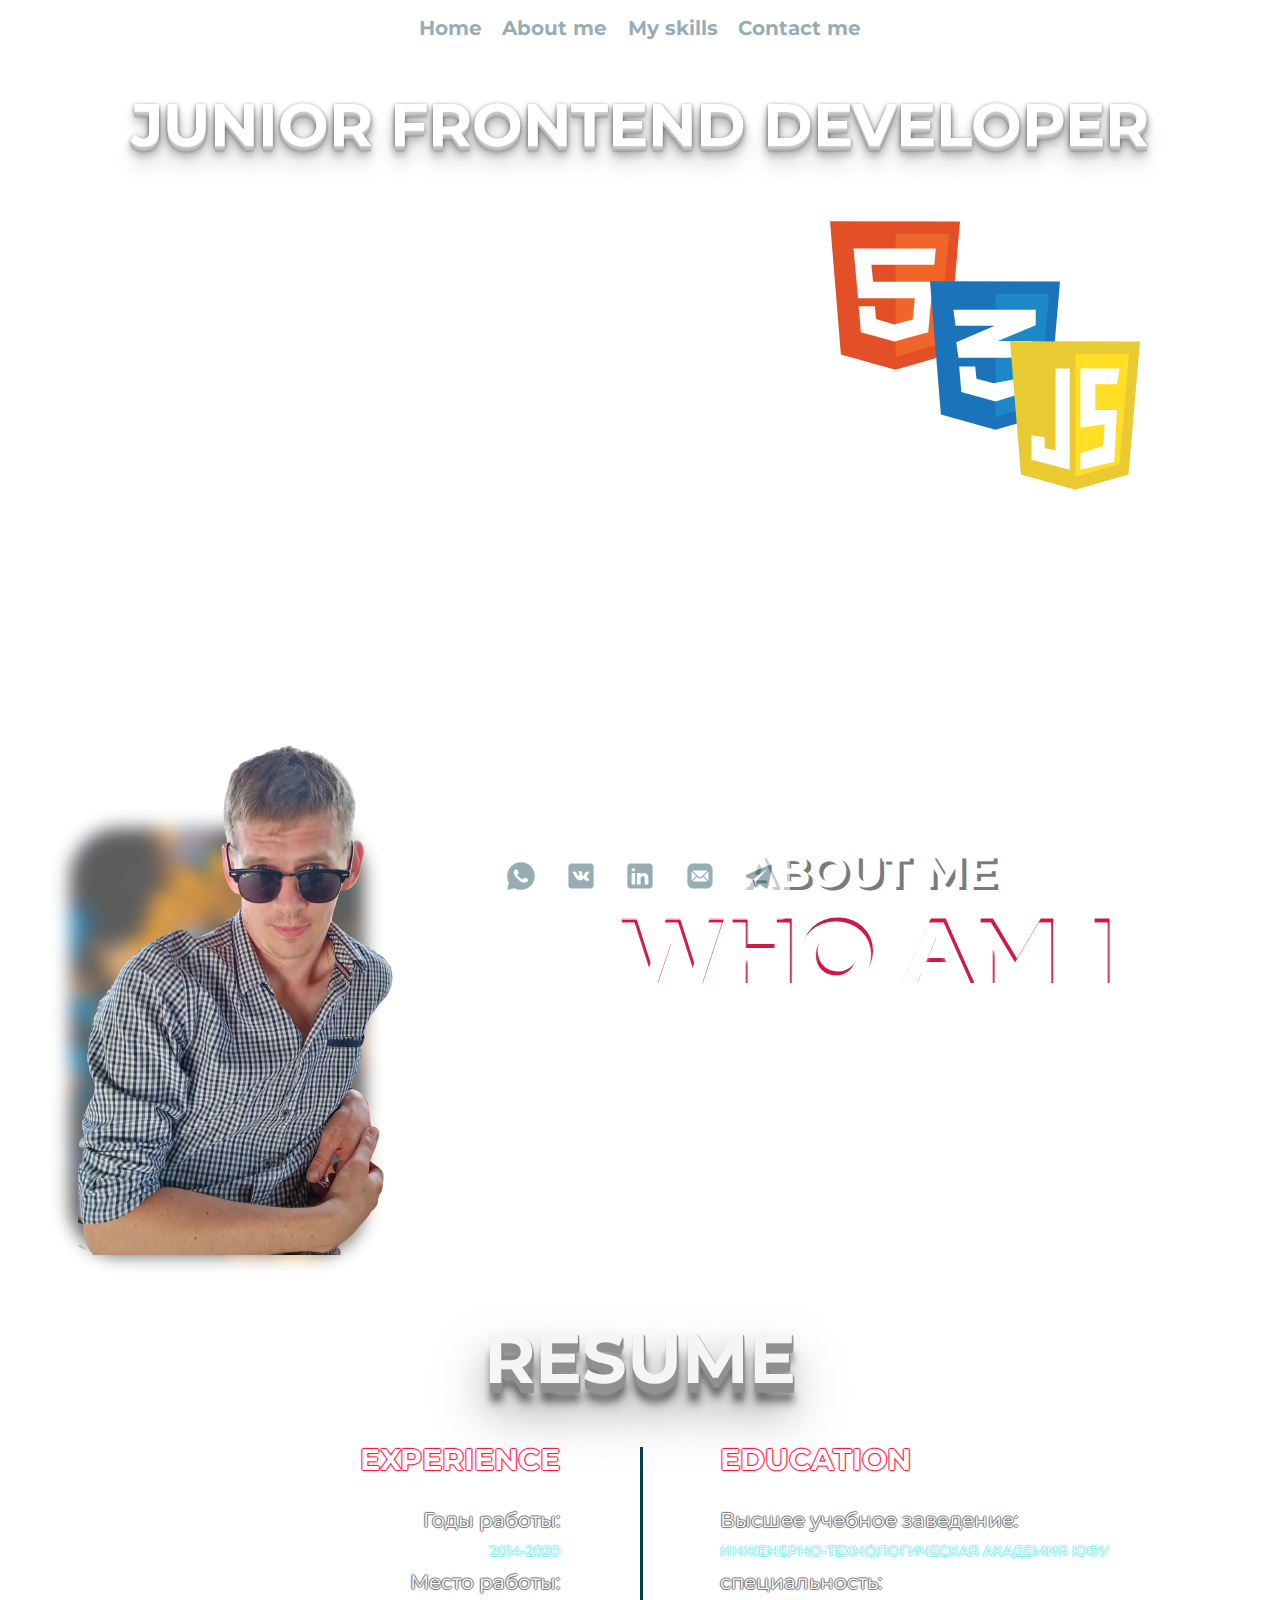
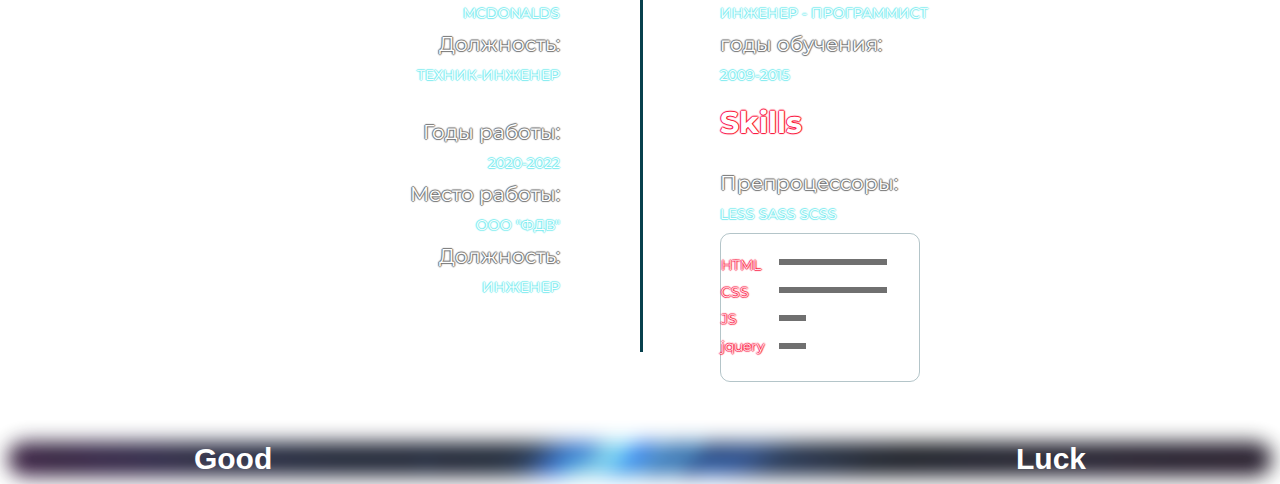
==== commit aac006e0: "text about" ====
--- a/index.html
+++ b/index.html
@@ -91,7 +91,8 @@
                 <div class="content_inner">
                     <h3>ABOUT ME</h3>
                     <h2>WHO AM I</h2>
-                    <span>Lorem ipsum dolor sit amet, consectetur adipiscing elit. Maecenas pellentesque eu enim eget luctus. Sed augue felis, facilisis et elementum vitae, aliquam sit amet ante. Sed iaculis eros sem, elementum consequat est consequat eu. Quisque aliquet a ipsum nec tincidunt. Nulla vitae rhoncus leo. Praesent dui sapien, bibendum quis tempus dictum, auctor ac dui. Vestibulum ante ipsum primis in faucibus orci luctus et ultrices posuere cubilia Curae; Donec at mauris porta, ullamcorper sem quis, lobortis sem. Donec sit amet aliquet dui, at varius est. Phasellus porttitor finibus neque vel vehicula. Duis in nulla egestas, dignissim elit at, imperdiet eros. Integer tristique posuere purus. Suspendisse placerat, quam vitae ullamcorper sollicitudin, dui ligula molestie massa, sit amet laoreet nibh ex vitae dui. Aenean laoreet pellentesque lacus, eget varius massa mattis quis. Nunc ultrices urna eu nunc lobortis pulvinar. Duis viverra, quam non imperdiet scelerisque, urna nunc consequat velit, in mollis erat nibh in libero.</span>
+                    <span> <p> Меня зовут Рябинин Виталий. В 2015 году окончил Южный Федеральный университет по специальности инженера программиста. До текущего времени работал не по специальности, инженером по эксплуатации.</p>
+                    <p>Сейчас отрабатываю навык верстки сайтов с psd макетов:лендинги и многостраничные сайты. Пользуюсь препроцессором LESS,(SASS)SCSS. Использую  java-script, jquery для необходимого функционала сайта. Верстаю макеты с Adobe photoshop и Adobe XD. Готов полностью погрузиться в работу с первого дня. Пробелы в знаниях готов компенсировать упорством и усидчивостью. Хочу отточить мастерство верстки, для дальнейшего продвижения на ступень frontend - разработчика.</p> </span>
                 </div>
                 <div class="nav__btn nav__btn--about">
                     <a href="" class="btn" data-modal="#section__modal">HIRE ME</a>                   
@@ -167,7 +168,6 @@
 <!-- ============modal window ========== -->
 <div class="section__window" id="section__modal" >
     <div class="modal">
-        <!-- <div class="modal__content"> -->
             <div class="modal_blog">
                 <div class="btn_close" data-close="#section__modal">
                     <img src="img/modal_social/cross.svg" width="35px" alt="cancel">
@@ -180,24 +180,19 @@
                     <li class="info__request_item"><img src="img/modal_social/phone.svg" width="14px;" alt="phone">79507176178</li>
                     <li class="info__request_item"><img src="img/modal_social/mail.svg" width="14px;" alt="mail">riabinines@yandex.ru</li>
                 </ul>
-                <form class="form__request" action="//formspree.io/riabinines@yandex.ru" method="POST">
+
+                <form class="form__request" action="https://formspree.io/f/xlevqjnv" method="POST">
                     <label class="title__request" for="input_email">Adress e-mail</label><br>
                     <input class="input_form" type="text" name="inputEmail" id="input_email" placeholder="    Adress e-mail"><br>
                     <label class="title__request" for="input_request">Request</label><br>
                     <textarea class="textarea_form" name="input_request" id="input_request"  placeholder="    Type your request..."></textarea>
-                    <div class="modal__btn">
+                    <input class="btn_send" type="submit" value="Send">
+                    <!-- <div class="modal__btn">
                         <a href="#" class="btn mod--btn" type="submit" value="Send" name="Send">Send</a>
-                    </div>
+                    </div> -->
                 </form>
 
             </div>  <!-- modal_blog -->
-
-
-            <!-- <div class="modal_img">
-                 <img src="/img/modal_social/IMG.jpg" alt="" width="470px"> 
-                <img src="https://via.placeholder.com/470x676" alt="img">
-            </div>  -->
-        <!-- </div>  modal_content -->
     </div>  <!--modal -->
  </div>  <!--section__window -->
 
--- a/css/style.css
+++ b/css/style.css
@@ -1 +1 @@
-*,*::after,*::before{box-sizing:border-box;font-size:10px;font-family:'Montserrat',sans-serif}p,h1,h2,h3,h4,h5,h6{margin:0}body{background-image:url(../img/bacground/rm.jpg);background-repeat:repeat;background-position:center;background-size:cover;background-attachment:fixed}body.no-scroll{overflow:hidden}.header__inner{display:block;width:100%;max-width:47em;background-color:#fff;margin:0 auto;border:1px solid #fff;border-radius:1rem;margin-top:-2rem;position:fixed;top:0;left:0;right:0;z-index:1;opacity:.6}@media (max-width:970px){.header__inner{max-width:36em}}.header__nav{display:flex;justify-content:space-between;padding:3rem .5rem 1rem}@media (max-width:970px){.header__nav{padding:2rem 0 0 0}}.nav__item{color:#07404D;font-size:2rem;font-weight:bold;padding:.5rem .8rem;cursor:pointer;transition:transform .6s linear,opacity .6s linear;opacity:.7}@media (max-width:970px){.nav__item{font-size:1.5rem}}.nav__item::after{display:block;content:"";width:100%;height:.2rem;background-color:#07404D;margin-top:.5rem;opacity:0;transition:opacity .6s linear,transform .6s linear}.nav__item:hover{transform:translateY(-0.6rem);opacity:1}.nav__item:hover::after{opacity:1;transform:translateY(-0.5rem)}.section{width:100%;height:100vh;position:relative}@media (max-width:970px){.section{height:auto}}.section__title{color:#fff;font-size:6rem;font-weight:bold;text-align:center;padding-top:8rem;text-transform:uppercase;text-shadow:0 1px 0 #cccccc,0 2px 0 #c9c9c9,0 3px 0 #bbbbbb,0 4px 0 #b9b9b9,0 5px 0 #aaaaaa,0 6px 1px rgba(0,0,0,0.1),0 0 5px rgba(0,0,0,0.1),0 1px 3px rgba(0,0,0,0.3),0 3px 5px rgba(0,0,0,0.2),0 5px 10px rgba(0,0,0,0.25),0 10px 10px rgba(0,0,0,0.2),0 20px 20px rgba(0,0,0,0.15);transition:.8s linear}@media (max-width:970px){.section__title{font-size:4rem;padding-top:5rem}}@media (max-width:768px){.section__title{font-size:3rem}}.section__title:hover{text-shadow:0 1px 0 #cccccc,0 -2px 0 #c9c9c9,0 -3px 0 #bbbbbb,0 -4px 0 #b9b9b9,0 -5px 0 #aaaaaa,0 -6px 1px rgba(0,0,0,0.1),0 0 5px rgba(0,0,0,0.1),0 -1px 3px rgba(0,0,0,0.3),0 -3px 5px rgba(0,0,0,0.2),0 -5px 10px rgba(0,0,0,0.25),0 -10px 10px rgba(0,0,0,0.2),0 -20px 20px rgba(0,0,0,0.15)}.section__inner{display:flex;padding-top:6rem;justify-content:space-between}@media (max-width:768px){.section__inner{margin-bottom:2rem}}.section__content{padding-bottom:12rem}@media (max-width:970px){.section__content{padding-bottom:2rem}}@media (max-width:768px){.section__content{padding-bottom:0}}.content__inner{margin-bottom:5rem}@media (max-width:768px){.content__inner{margin-bottom:1rem}}.content__text{font-size:3.2rem;color:#fff;font-weight:200;padding:1rem 0}@media (max-width:970px){.content__text{font-size:2.8rem}}@media (max-width:768px){.content__text{font-size:2rem}}.content__title{font-size:4.5rem;font-weight:700;line-height:53px;color:#fff;margin-bottom:15px;padding:1rem 0}@media (max-width:970px){.content__title{font-size:3.5rem}}@media (max-width:768px){.content__title{font-size:3rem;padding:0}}.section__prof{font-size:3rem;font-weight:500;color:#fff;line-height:22px;padding:1rem 0}@media (max-width:970px){.section__prof{font-size:2.3rem}}@media (max-width:768px){.section__prof{font-size:2rem;padding:0}}.section__photo{position:relative;width:40rem}@media (max-width:970px){.section__photo{max-width:32rem}}@media (max-width:768px){.section__photo{max-width:26rem}}.section__photo div{height:12%}.html{position:absolute;top:0;left:0;z-index:1}@media (max-width:970px){.html{max-width:10rem;height:auto}}@media (max-width:768px){.html{max-width:8rem;height:auto}}.css{position:absolute;top:20%;left:25%;z-index:1}@media (max-width:970px){.css{max-width:10rem;height:auto}}@media (max-width:768px){.css{max-width:8rem;height:auto}}.js{position:absolute;top:40%;left:45%;z-index:1}@media (max-width:970px){.js{max-width:10rem;height:auto;left:50%}}@media (max-width:768px){.js{max-width:8rem;height:auto;left:52%}}.container{width:100%;max-width:1200px;margin:0 auto;padding:0 1rem}.footer__social{position:fixed;width:100%;max-width:30em;bottom:0;left:0;right:0;z-index:100;display:flex;justify-content:space-between;margin:0 auto;padding:1.5rem 1.5rem 2.5rem;background-color:#fff;opacity:.6;border:1px solid #fff;border-radius:1rem;margin-bottom:-2rem}@media (max-width:768px){.footer__social{max-width:18em;padding:1rem 1rem 2rem}}.social__item{opacity:.7;transition:opacity .4s linear,transform .4s linear}.social__item:hover{opacity:1;transform:scale(1.5, 1.5)}@media (max-width:768px){.social__item img{width:2rem;height:auto}}.about_inner{width:100%;display:flex;flex-wrap:wrap;justify-content:space-between;margin-top:12rem;color:#fff}.about_photo{width:50%;position:relative}.items_photo{display:block;position:absolute;left:6%;bottom:0}@media (max-width:970px){.items_photo{max-width:37rem;height:auto;bottom:20%}}@media (max-width:768px){.items_photo{display:none}}.about_photo::before{content:"";display:block;width:65%;height:100%;background-image:url(../img/myImg/pexels.jpg);background-repeat:no-repeat;background-position:center;background-size:cover;filter:blur(9px);opacity:.8;border-radius:5rem}@media (max-width:970px){.about_photo::before{height:70%;position:absolute;bottom:11rem;left:4.5rem}}.about_content{width:50%;margin-top:15px}@media (max-width:768px){.about_content{width:100%;padding:0 5rem;text-align:justify}}.content_inner{margin-bottom:1rem}.content_inner h3{font-size:4.5rem;font-weight:bold;padding-left:5px;text-align:center;text-shadow:4px 3px 0 #7A7A7A,40px 21px 0 rgba(206,25,70,0)}@media (max-width:970px){.content_inner h3{font-size:3rem}}@media (max-width:768px){.content_inner h3{font-size:2rem}}.content_inner h2{font-size:9.2rem;font-weight:bold;text-shadow:0 3px 3px rgba(255,255,255,0.5),2px -4px 0 #CE1946;text-align:center}@media (max-width:970px){.content_inner h2{font-size:6rem}}@media (max-width:768px){.content_inner h2{font-size:5rem;padding:1rem 0}}.content_inner span{font-size:1.2rem;font-weight:300px;line-height:24px;padding-left:5px}@media (max-width:970px){.content_inner span{font-size:1rem}}.nav__btn{display:inline-flex;margin-top:3rem}.btn{min-width:20rem;background:none;font-size:16px;font-family:inherit;font-weight:400;line-height:25px;text-decoration:none;cursor:pointer;text-transform:uppercase;color:#fff;border:1px solid rgba(255,255,255,0.7);border-radius:30px;padding:1rem;text-align:center;transition:color .4s linear,background-color .4s linear}@media (max-width:768px){.btn{min-width:12rem;font-size:1.4rem;padding:.5rem 1rem}}.btn:hover{background-color:rgba(250,8,50,0.6);color:#fff}.modal__btn{width:100%;height:auto;display:flex;justify-content:end;align-items:center}.mod--btn{font-weight:600;color:#fff;margin-top:2rem}.mod--btn:hover{background-color:rgba(51,45,45,0.6);color:#fff}.nav__btn--about{display:flex;justify-content:center;margin-bottom:0 auto 20px}.section__window{display:none;align-items:center;width:100%;height:100%;position:fixed;top:0;left:0;z-index:1;color:#07404D}.section__window::before{display:block;content:"";width:100%;height:100%;background-image:url(../img/bacground/texture.jpg);filter:blur(8px);opacity:.98;position:absolute;top:0;left:0;right:0;bottom:0}.show{display:flex}.modal{display:flex;width:43rem;height:59rem;margin:0 auto;transform:rotateX(90deg);transition:transform .2s linear;color:#fff;border-radius:2rem;position:relative}.modal::before{display:block;content:"";width:100%;height:100%;opacity:.8;background-image:url(../img/bacground/wave.jpg);position:absolute;top:0;left:0;right:0;bottom:0;filter:blur(5px)}.modal__content{width:100%;display:flex;justify-content:space-between;position:relative}.modal_blog{width:100%;overflow:hidden;position:relative}.btn_close img{position:absolute;top:2%;right:2%;z-index:1;transition:transform .4s linear}.btn_close img:hover{transform:rotate(90deg)}.title__content{margin:1rem 8.6rem 2.95rem 3.2rem}.title__content h5{font-size:4.5rem}.title__content span{font-size:1.6 rem}.info__request{padding-left:3.48rem;font-size:1.8rem;font-weight:500}.info__request_item{padding-bottom:.7rem;list-style-type:none;display:flex;align-items:center}.info__request_item img{margin-right:1rem}.form__request{margin-left:3.49rem;width:36rem;margin-bottom:3rem}.title__request{font-size:1.2rem;font-weight:bold;padding-left:1rem}.input_form{width:100%;height:5.4rem;border:1px solid rgba(112,112,112,0.7);border-radius:2rem;margin-bottom:2.7rem;margin-top:.8rem;padding-left:1rem}.textarea_form{width:100%;height:20rem;border:1px solid rgba(112,112,112,0.7);border-radius:2rem;margin-top:.8rem;padding-left:1rem}.skills_window{width:100%;height:100vh}@media (max-width:970px){.skills_window{height:auto}}.skills_container{max-width:120rem;max-height:90rem;margin:auto}.skills_content{display:flex}.text__resume{font-size:7rem;font-weight:700;text-align:center;margin-top:6rem;margin-bottom:2rem;text-transform:uppercase;font-family:inherit;color:#f5f5f5;text-shadow:1px 1px 1px #919191,1px 2px 1px #919191,1px 3px 1px #919191,1px 4px 1px #919191,1px 5px 1px #919191,1px 6px 1px #919191,1px 7px 1px #919191,1px 8px 1px #919191,1px 9px 1px #919191,1px 10px 1px #919191,1px 18px 6px rgba(16,16,16,0.4),1px 22px 10px rgba(16,16,16,0.2),1px 25px 35px rgba(16,16,16,0.2),1px 30px 60px rgba(16,16,16,0.4)}@media (max-width:970px){.text__resume{font-size:4rem;margin-bottom:1rem}}.blog__resume{font-family:inherit;color:#fff;text-shadow:1px 0 1px #fa0832,0 1px 1px #fa0832,-1px 0 1px #fa0832,0 -1px 1px #fa0832;display:flex;position:relative;margin-bottom:6rem}@media (max-width:970px){.blog__resume{margin-bottom:1rem}}.blog_right,.blog_left{width:50%;margin:0 4.5rem}@media (max-width:970px){.blog_right,.blog_left{margin:0 3rem}}.blog_right{text-align:right}.blog_left{text-align:left}.blog_left::before{display:block;content:"";width:3px;height:90%;background-color:#07404D;position:absolute;bottom:3rem;left:50%;z-index:1}.skills_title{font-size:3rem;font-weight:700;margin:2rem 0}@media (max-width:970px){.skills_title{font-size:2rem;margin:1rem 0}}.education_title{display:block;text-shadow:1px 0 1px #707070,0 1px 1px #707070,-1px 0 1px #707070,0 -1px 1px #707070;font-size:2rem;padding:1rem 0}@media (max-width:970px){.education_title{font-size:1.4rem;padding:.5rem 0}}.education_text{display:block;text-transform:uppercase;text-shadow:1px 0 1px #78eaee,0 1px 1px #78eaee,-1px 0 1px #78eaee,0 -1px 1px #78eaee;font-size:1.4rem}@media (max-width:970px){.education_text{font-size:1rem}}.progress_bar{max-width:20rem;padding:1rem 0;display:flex;align-items:center;margin-top:1rem;border:1px solid rgba(7,64,77,0.3);border-radius:1rem}@media (max-width:970px){.progress_bar{padding:0;margin-top:0}}.bar_title{font-size:1.4rem;font-weight:300;line-height:22px;margin-bottom:.5rem}.bar_right{width:150px;padding-left:15px}.bar_item{height:6px;background-color:#fff;margin-bottom:22px;margin-top:15px}.bar_progress{background-color:#707070;height:6px}footer{width:100%;height:auto;position:relative}footer::before{display:block;content:"";width:100%;height:100%;background-image:url(../img/bacground/wave.jpg);background-position:center;background-size:cover;position:absolute;bottom:0;z-index:-1;filter:blur(10px);border-radius:3rem;opacity:.9}.footer__inner{height:auto;display:flex;justify-content:space-around}.footer_text{display:block;font-family:Segoe script,sans-serif;color:#fff;text-align:left;font-size:3rem;font-weight:700}@media (max-width:768px){.footer_text{font-size:1.5rem}}+*,*::after,*::before{box-sizing:border-box;font-size:10px;font-family:'Montserrat',sans-serif}p,h1,h2,h3,h4,h5,h6{margin:0}body{background-image:url(../img/bacground/rm.jpg);background-repeat:repeat;background-position:center;background-size:cover;background-attachment:fixed}body.no-scroll{overflow:hidden}.header__inner{display:block;width:100%;max-width:47em;background-color:#fff;margin:0 auto;border:1px solid #fff;border-radius:1rem;margin-top:-2rem;position:fixed;top:0;left:0;right:0;z-index:1;opacity:.6}@media (max-width:1035px){.header__inner{max-width:36em}}.header__nav{display:flex;justify-content:space-between;padding:3rem .5rem 1rem}@media (max-width:1035px){.header__nav{padding:2rem 0 0 0}}.nav__item{color:#07404D;font-size:2rem;font-weight:bold;padding:.5rem .8rem;cursor:pointer;transition:transform .6s linear,opacity .6s linear;opacity:.7}@media (max-width:1035px){.nav__item{font-size:1.5rem}}.nav__item::after{display:block;content:"";width:100%;height:.2rem;background-color:#07404D;margin-top:.5rem;opacity:0;transition:opacity .6s linear,transform .6s linear}.nav__item:hover{transform:translateY(-0.6rem);opacity:1}.nav__item:hover::after{opacity:1;transform:translateY(-0.5rem)}.section{width:100%;height:100vh;max-height:70rem;position:relative}@media (max-width:1035px){.section{height:auto}}.section__title{color:#fff;font-size:6rem;font-weight:bold;text-align:center;padding-top:8rem;text-transform:uppercase;text-shadow:0 1px 0 #cccccc,0 2px 0 #c9c9c9,0 3px 0 #bbbbbb,0 4px 0 #b9b9b9,0 5px 0 #aaaaaa,0 6px 1px rgba(0,0,0,0.1),0 0 5px rgba(0,0,0,0.1),0 1px 3px rgba(0,0,0,0.3),0 3px 5px rgba(0,0,0,0.2),0 5px 10px rgba(0,0,0,0.25),0 10px 10px rgba(0,0,0,0.2),0 20px 20px rgba(0,0,0,0.15);transition:.8s linear}@media (max-width:1035px){.section__title{font-size:4rem;padding-top:5rem}}@media (max-width:840px){.section__title{font-size:3rem}}.section__title:hover{text-shadow:0 1px 0 #cccccc,0 -2px 0 #c9c9c9,0 -3px 0 #bbbbbb,0 -4px 0 #b9b9b9,0 -5px 0 #aaaaaa,0 -6px 1px rgba(0,0,0,0.1),0 0 5px rgba(0,0,0,0.1),0 -1px 3px rgba(0,0,0,0.3),0 -3px 5px rgba(0,0,0,0.2),0 -5px 10px rgba(0,0,0,0.25),0 -10px 10px rgba(0,0,0,0.2),0 -20px 20px rgba(0,0,0,0.15)}.section__inner{display:flex;padding-top:6rem;justify-content:space-between}@media (max-width:840px){.section__inner{margin-bottom:2rem}}.section__content{padding-bottom:12rem}@media (max-width:1035px){.section__content{padding-bottom:2rem}}@media (max-width:840px){.section__content{padding-bottom:0}}.content__inner{margin-bottom:5rem}@media (max-width:840px){.content__inner{margin-bottom:1rem}}.content__text{font-size:3.2rem;color:#fff;font-weight:200;padding:1rem 0}@media (max-width:1035px){.content__text{font-size:2.8rem}}@media (max-width:840px){.content__text{font-size:2rem}}.content__title{font-size:4.5rem;font-weight:700;line-height:53px;color:#fff;margin-bottom:15px;padding:1rem 0}@media (max-width:1035px){.content__title{font-size:3.5rem}}@media (max-width:840px){.content__title{font-size:3rem;padding:0}}.section__prof{font-size:3rem;font-weight:500;color:#fff;line-height:22px;padding:1rem 0}@media (max-width:1035px){.section__prof{font-size:2.3rem}}@media (max-width:840px){.section__prof{font-size:2rem;padding:0}}.section__photo{position:relative;width:40rem}@media (max-width:1035px){.section__photo{max-width:32rem}}@media (max-width:840px){.section__photo{max-width:26rem}}.section__photo div{height:12%}.html{position:absolute;top:0;left:0;z-index:1}@media (max-width:1035px){.html{max-width:10rem;height:auto}}@media (max-width:840px){.html{max-width:8rem;height:auto}}.css{position:absolute;top:20%;left:25%;z-index:1}@media (max-width:1035px){.css{max-width:10rem;height:auto}}@media (max-width:840px){.css{max-width:8rem;height:auto}}.js{position:absolute;top:40%;left:45%;z-index:1}@media (max-width:1035px){.js{max-width:10rem;height:auto;left:50%}}@media (max-width:840px){.js{max-width:8rem;height:auto;left:52%}}.container{width:100%;max-width:1200px;margin:0 auto;padding:0 1rem}.footer__social{position:fixed;width:100%;max-width:30em;bottom:0;left:0;right:0;z-index:100;display:flex;justify-content:space-between;margin:0 auto;padding:1.5rem 1.5rem 2.5rem;background-color:#fff;opacity:.6;border:1px solid #fff;border-radius:1rem;margin-bottom:-2rem}@media (max-width:840px){.footer__social{max-width:18em;padding:1rem 1rem 2rem}}.social__item{opacity:.7;transition:opacity .4s linear,transform .4s linear}.social__item:hover{opacity:1;transform:scale(1.5, 1.5)}@media (max-width:840px){.social__item img{width:2rem;height:auto}}.about_inner{width:100%;display:flex;flex-wrap:wrap;justify-content:space-between;margin-top:12rem;color:#fff}.about_photo{width:40%;position:relative;padding-left:2rem}.items_photo{display:block;position:absolute;left:6%;bottom:0}@media (max-width:1035px){.items_photo{max-width:30rem;height:auto}}@media (max-width:840px){.items_photo{display:none}}.about_photo::before{content:"";display:block;width:65%;height:100%;background-image:url(../img/myImg/pexels.jpg);background-repeat:no-repeat;background-position:center;background-size:cover;filter:blur(9px);opacity:.8;border-radius:5rem}@media (max-width:1035px){.about_photo::before{height:70%;position:absolute;bottom:11rem;left:4.5rem}}@media (max-width:840px){.about_photo::before{display:none}}.about_content{width:60%;margin-top:15px;padding-right:2rem}@media (max-width:840px){.about_content{width:100%;padding:0 5rem;text-align:justify}}@media (max-width:840px){.about_content{position:relative}}.content_inner{margin-bottom:1rem}@media (max-width:840px){.content_inner{padding:0 1rem}}.content_inner h3{font-size:4.5rem;font-weight:bold;padding-left:5px;text-align:center;text-shadow:4px 3px 0 #7A7A7A,40px 21px 0 rgba(206,25,70,0)}@media (max-width:1035px){.content_inner h3{font-size:3rem}}@media (max-width:840px){.content_inner h3{font-size:2rem}}.content_inner h2{font-size:9.2rem;font-weight:bold;text-shadow:0 3px 3px rgba(255,255,255,0.5),2px -4px 0 #CE1946;text-align:center}@media (max-width:1035px){.content_inner h2{font-size:6rem}}@media (max-width:840px){.content_inner h2{font-size:5rem;padding:1rem 0}}.content_inner span{font-size:1.2rem;font-weight:300px;line-height:24px;padding-left:5px}@media (max-width:1035px){.content_inner span{font-size:1rem}}.nav__btn{display:inline-flex;margin-top:3rem}.btn{min-width:20rem;font-size:16px;font-family:inherit;font-weight:700;line-height:25px;text-decoration:none;cursor:pointer;text-transform:uppercase;color:#fff;background-color:rgba(255,255,255,0.4);border:1px solid rgba(255,255,255,0.9);border-radius:30px;padding:1rem;text-align:center;transition:color .4s linear,background-color .4s linear}@media (max-width:840px){.btn{min-width:12rem;font-size:1.4rem;padding:.5rem 1rem}}.btn:hover{background-color:rgba(250,8,50,0.6);color:#fff}.modal__btn{width:100%;height:auto;display:flex;justify-content:end;align-items:center}.mod--btn{font-weight:600;color:#fff;margin-top:2rem}.mod--btn:hover{background-color:rgba(51,45,45,0.6);color:#fff}.nav__btn--about{display:flex;justify-content:center;margin-bottom:0 auto 20px}.section__window{display:none;align-items:center;width:100%;height:100%;position:fixed;top:0;left:0;z-index:1;color:#07404D}.section__window::before{display:block;content:"";width:100%;height:100%;background-image:url(../img/bacground/texture.jpg);filter:blur(8px);opacity:.98;position:absolute;top:0;left:0;right:0;bottom:0}.show{display:flex}.modal{display:flex;width:43rem;height:59rem;margin:0 auto;transform:rotateX(90deg);transition:transform .2s linear;color:#fff;border-radius:2rem;position:relative}.modal::before{display:block;content:"";width:100%;height:100%;opacity:.8;background-image:url(../img/bacground/wave.jpg);position:absolute;top:0;left:0;right:0;bottom:0;filter:blur(5px)}.modal__content{width:100%;display:flex;justify-content:space-between;position:relative}.modal_blog{width:100%;overflow:hidden;position:relative}.btn_close img{position:absolute;top:2%;right:2%;z-index:1;transition:transform .4s linear}.btn_close img:hover{transform:rotate(90deg)}.title__content{margin:1rem 8.6rem 2.95rem 3.2rem}.title__content h5{font-size:4.5rem}.title__content span{font-size:1.6 rem}.info__request{padding-left:3.48rem;font-size:1.8rem;font-weight:500}.info__request_item{padding-bottom:.7rem;list-style-type:none;display:flex;align-items:center}.info__request_item img{margin-right:1rem}.form__request{margin-left:3.49rem;width:36rem;margin-bottom:3rem}.title__request{font-size:1.2rem;font-weight:bold;padding-left:1rem}.input_form{width:100%;height:5.4rem;border:1px solid rgba(112,112,112,0.7);border-radius:2rem;margin-bottom:2.7rem;margin-top:.8rem;padding-left:1rem}.textarea_form{width:100%;height:20rem;border:1px solid rgba(112,112,112,0.7);border-radius:2rem;margin-top:.8rem;padding-left:1rem}.btn_send{display:block;min-width:20rem;background:none;font-size:16px;font-family:inherit;line-height:25px;text-decoration:none;cursor:pointer;text-transform:uppercase;border:1px solid rgba(255,255,255,0.7);border-radius:30px;padding:1rem;text-align:center;transition:color .4s linear,background-color .4s linear;font-weight:600;color:#fff;margin-top:2rem}.btn_send:hover{background-color:rgba(250,8,50,0.9);color:#fff}@media (max-width:840px){.btn_send{min-width:12rem;font-size:1.4rem;padding:.5rem 1rem}}.skills_window{width:100%;height:100vh}@media (max-width:1035px){.skills_window{height:auto}}.skills_container{max-width:120rem;max-height:90rem;margin:auto}.skills_content{display:flex}.text__resume{font-size:7rem;font-weight:700;text-align:center;margin-top:6rem;margin-bottom:2rem;text-transform:uppercase;font-family:inherit;color:#f5f5f5;text-shadow:1px 1px 1px #919191,1px 2px 1px #919191,1px 3px 1px #919191,1px 4px 1px #919191,1px 5px 1px #919191,1px 6px 1px #919191,1px 7px 1px #919191,1px 8px 1px #919191,1px 9px 1px #919191,1px 10px 1px #919191,1px 18px 6px rgba(16,16,16,0.4),1px 22px 10px rgba(16,16,16,0.2),1px 25px 35px rgba(16,16,16,0.2),1px 30px 60px rgba(16,16,16,0.4)}@media (max-width:1035px){.text__resume{font-size:4rem;margin-bottom:1rem}}.blog__resume{justify-content:space-between;flex-wrap:wrap;font-family:inherit;color:#fff;text-shadow:1px 0 1px #fa0832,0 1px 1px #fa0832,-1px 0 1px #fa0832,0 -1px 1px #fa0832;display:flex;position:relative;margin-bottom:6rem}@media (max-width:1035px){.blog__resume{margin-bottom:1rem}}@media (max-width:840px){.blog__resume{padding:0 1rem}}.blog_right,.blog_left{width:45%;padding:0 2rem}@media (max-width:1035px){.blog_right,.blog_left{padding:0 1.5rem}}@media (max-width:840px){.blog_right,.blog_left{padding:0 1rem}}@media (max-width:480px){.blog_right,.blog_left{width:100%;padding:0 .5rem}}.blog_right{text-align:right}@media (max-width:480px){.blog_right{text-align:center}}.blog_left{text-align:left}@media (max-width:480px){.blog_left{text-align:center}}.blog_left::before{display:block;content:"";width:3px;height:90%;background-color:#07404D;position:absolute;bottom:3rem;left:50%;z-index:1}@media (max-width:480px){.blog_left::before{display:none}}.skills_title{font-size:3rem;font-weight:700;margin:2rem 0}@media (max-width:1035px){.skills_title{font-size:2rem;margin:1rem 0}}@media (max-width:840px){.skills_title{font-size:1.4rem;margin:.5rem 0}}@media (max-width:480px){.skills_title{text-align:center;padding:2rem 0;font-size:3rem;font-weight:700}}.education_title{display:block;text-shadow:1px 0 1px #707070,0 1px 1px #707070,-1px 0 1px #707070,0 -1px 1px #707070;font-size:2rem;padding:1rem 0}@media (max-width:1035px){.education_title{font-size:1.4rem;padding:.5rem 0}}@media (max-width:840px){.education_title{font-size:1rem}}@media (max-width:480px){.education_title{font-size:2rem;padding:1rem 0}}.education_text{display:block;text-transform:uppercase;text-shadow:1px 0 1px #78eaee,0 1px 1px #78eaee,-1px 0 1px #78eaee,0 -1px 1px #78eaee;font-size:1.4rem}@media (max-width:1035px){.education_text{font-size:1rem}}@media (max-width:840px){.education_text{font-size:.8rem}}@media (max-width:480px){.education_text{font-size:1.4rem}}.progress_bar{max-width:20rem;padding:1rem 0;display:flex;align-items:center;margin-top:1rem;border:1px solid rgba(7,64,77,0.3);border-radius:1rem}@media (max-width:1035px){.progress_bar{padding:0;margin-top:0}}@media (max-width:480px){.progress_bar{margin:2rem auto}}.bar_title{font-size:1.4rem;font-weight:300;line-height:22px;margin-bottom:.5rem}.bar_right{width:150px;padding-left:15px}.bar_item{height:6px;background-color:#fff;margin-bottom:22px;margin-top:15px}.bar_progress{background-color:#707070;height:6px}footer{width:100%;height:auto;position:relative}@media (max-width:480px){footer{margin-top:70%}}footer::before{display:block;content:"";width:100%;height:100%;background-image:url(../img/bacground/wave.jpg);background-position:center;background-size:cover;position:absolute;bottom:0;z-index:-1;filter:blur(10px);border-radius:3rem;opacity:.9}.footer__inner{height:auto;display:flex;justify-content:space-around}.footer_text{display:block;font-family:Segoe script,sans-serif;color:#fff;text-align:left;font-size:3rem;font-weight:700}@media (max-width:840px){.footer_text{font-size:1.5rem}}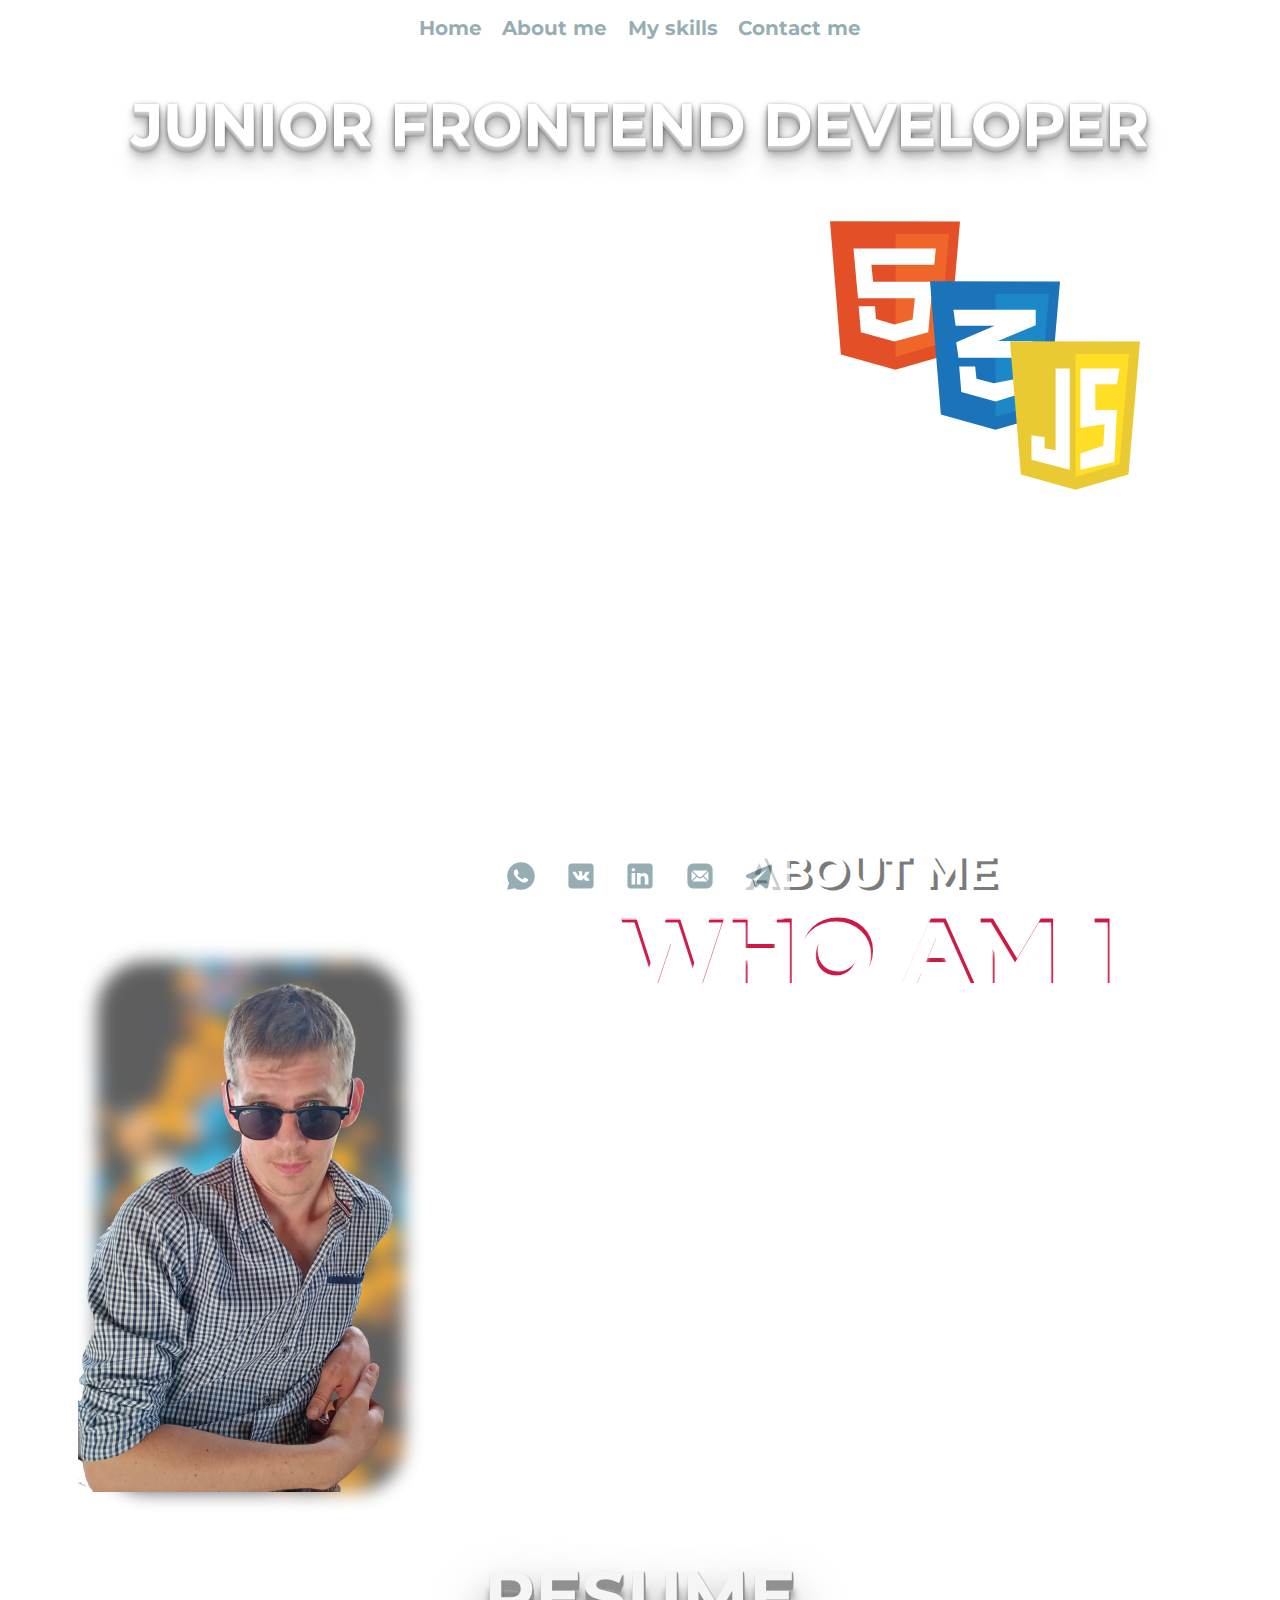
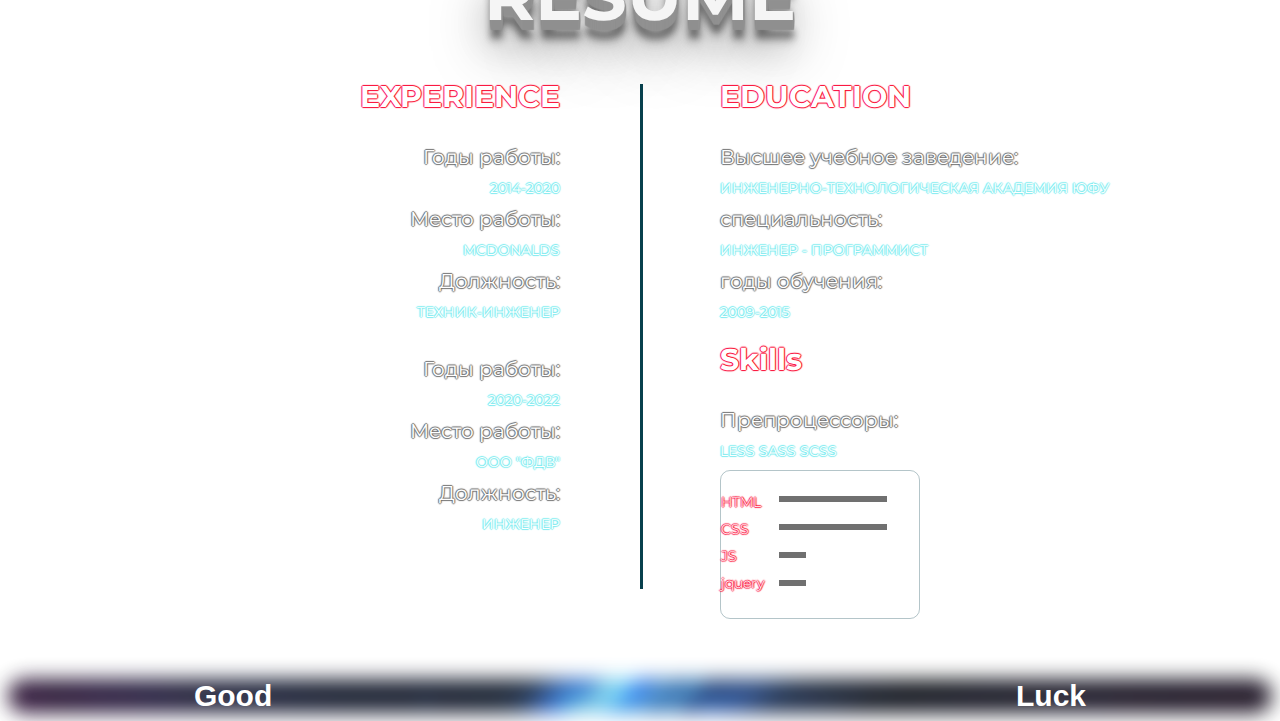
==== commit 2f151a8d: "finish information" ====
--- a/index.html
+++ b/index.html
@@ -91,8 +91,10 @@
                 <div class="content_inner">
                     <h3>ABOUT ME</h3>
                     <h2>WHO AM I</h2>
-                    <span> <p> Меня зовут Рябинин Виталий. В 2015 году окончил Южный Федеральный университет по специальности инженера программиста. До текущего времени работал не по специальности, инженером по эксплуатации.</p>
-                    <p>Сейчас отрабатываю навык верстки сайтов с psd макетов:лендинги и многостраничные сайты. Пользуюсь препроцессором LESS,(SASS)SCSS. Использую  java-script, jquery для необходимого функционала сайта. Верстаю макеты с Adobe photoshop и Adobe XD. Готов полностью погрузиться в работу с первого дня. Пробелы в знаниях готов компенсировать упорством и усидчивостью. Хочу отточить мастерство верстки, для дальнейшего продвижения на ступень frontend - разработчика.</p> </span>
+                    <span> <p> Меня зовут Рябинин Виталий. В 2015 году окончил Южный Федеральный университет по специальности инженер программист. До текущего времени работал не по специальности, инженером по эксплуатации.</p>
+                    <p>Сейчас отрабатываю навык верстки сайтов с psd макетов: лендинги и многостраничные сайты. Пользуюсь препроцессором LESS,(SASS)SCSS. Использую  java-script, jquery для необходимого функционала сайта. Верстаю макеты с Adobe photoshop и Adobe XD.
+                    </p>
+                    <p> Готов полностью погрузиться в работу с первого дня. Пробелы в знаниях готов компенсировать упорством и усидчивостью. Хочу отточить мастерство верстки, для дальнейшего продвижения на ступень frontend - разработчика.</p> </span>
                 </div>
                 <div class="nav__btn nav__btn--about">
                     <a href="" class="btn" data-modal="#section__modal">HIRE ME</a>                   
@@ -177,7 +179,8 @@
                     <span>CALL ME OR SEND ME A REQUEST</span>
                 </div>
                 <ul class="info__request">
-                    <li class="info__request_item"><img src="img/modal_social/phone.svg" width="14px;" alt="phone">79507176178</li>
+                    <li class="info__request_item"><img src="img/modal_social/phone.svg" width="14px;" alt="phone">+79507176178</li>
+                    <li class="info__request_item"><img src="img/modal_social/phone.svg" width="14px;" alt="phone">+77056053192</li>
                     <li class="info__request_item"><img src="img/modal_social/mail.svg" width="14px;" alt="mail">riabinines@yandex.ru</li>
                 </ul>
 
--- a/css/style.css
+++ b/css/style.css
@@ -1 +1 @@
-*,*::after,*::before{box-sizing:border-box;font-size:10px;font-family:'Montserrat',sans-serif}p,h1,h2,h3,h4,h5,h6{margin:0}body{background-image:url(../img/bacground/rm.jpg);background-repeat:repeat;background-position:center;background-size:cover;background-attachment:fixed}body.no-scroll{overflow:hidden}.header__inner{display:block;width:100%;max-width:47em;background-color:#fff;margin:0 auto;border:1px solid #fff;border-radius:1rem;margin-top:-2rem;position:fixed;top:0;left:0;right:0;z-index:1;opacity:.6}@media (max-width:1035px){.header__inner{max-width:36em}}.header__nav{display:flex;justify-content:space-between;padding:3rem .5rem 1rem}@media (max-width:1035px){.header__nav{padding:2rem 0 0 0}}.nav__item{color:#07404D;font-size:2rem;font-weight:bold;padding:.5rem .8rem;cursor:pointer;transition:transform .6s linear,opacity .6s linear;opacity:.7}@media (max-width:1035px){.nav__item{font-size:1.5rem}}.nav__item::after{display:block;content:"";width:100%;height:.2rem;background-color:#07404D;margin-top:.5rem;opacity:0;transition:opacity .6s linear,transform .6s linear}.nav__item:hover{transform:translateY(-0.6rem);opacity:1}.nav__item:hover::after{opacity:1;transform:translateY(-0.5rem)}.section{width:100%;height:100vh;max-height:70rem;position:relative}@media (max-width:1035px){.section{height:auto}}.section__title{color:#fff;font-size:6rem;font-weight:bold;text-align:center;padding-top:8rem;text-transform:uppercase;text-shadow:0 1px 0 #cccccc,0 2px 0 #c9c9c9,0 3px 0 #bbbbbb,0 4px 0 #b9b9b9,0 5px 0 #aaaaaa,0 6px 1px rgba(0,0,0,0.1),0 0 5px rgba(0,0,0,0.1),0 1px 3px rgba(0,0,0,0.3),0 3px 5px rgba(0,0,0,0.2),0 5px 10px rgba(0,0,0,0.25),0 10px 10px rgba(0,0,0,0.2),0 20px 20px rgba(0,0,0,0.15);transition:.8s linear}@media (max-width:1035px){.section__title{font-size:4rem;padding-top:5rem}}@media (max-width:840px){.section__title{font-size:3rem}}.section__title:hover{text-shadow:0 1px 0 #cccccc,0 -2px 0 #c9c9c9,0 -3px 0 #bbbbbb,0 -4px 0 #b9b9b9,0 -5px 0 #aaaaaa,0 -6px 1px rgba(0,0,0,0.1),0 0 5px rgba(0,0,0,0.1),0 -1px 3px rgba(0,0,0,0.3),0 -3px 5px rgba(0,0,0,0.2),0 -5px 10px rgba(0,0,0,0.25),0 -10px 10px rgba(0,0,0,0.2),0 -20px 20px rgba(0,0,0,0.15)}.section__inner{display:flex;padding-top:6rem;justify-content:space-between}@media (max-width:840px){.section__inner{margin-bottom:2rem}}.section__content{padding-bottom:12rem}@media (max-width:1035px){.section__content{padding-bottom:2rem}}@media (max-width:840px){.section__content{padding-bottom:0}}.content__inner{margin-bottom:5rem}@media (max-width:840px){.content__inner{margin-bottom:1rem}}.content__text{font-size:3.2rem;color:#fff;font-weight:200;padding:1rem 0}@media (max-width:1035px){.content__text{font-size:2.8rem}}@media (max-width:840px){.content__text{font-size:2rem}}.content__title{font-size:4.5rem;font-weight:700;line-height:53px;color:#fff;margin-bottom:15px;padding:1rem 0}@media (max-width:1035px){.content__title{font-size:3.5rem}}@media (max-width:840px){.content__title{font-size:3rem;padding:0}}.section__prof{font-size:3rem;font-weight:500;color:#fff;line-height:22px;padding:1rem 0}@media (max-width:1035px){.section__prof{font-size:2.3rem}}@media (max-width:840px){.section__prof{font-size:2rem;padding:0}}.section__photo{position:relative;width:40rem}@media (max-width:1035px){.section__photo{max-width:32rem}}@media (max-width:840px){.section__photo{max-width:26rem}}.section__photo div{height:12%}.html{position:absolute;top:0;left:0;z-index:1}@media (max-width:1035px){.html{max-width:10rem;height:auto}}@media (max-width:840px){.html{max-width:8rem;height:auto}}.css{position:absolute;top:20%;left:25%;z-index:1}@media (max-width:1035px){.css{max-width:10rem;height:auto}}@media (max-width:840px){.css{max-width:8rem;height:auto}}.js{position:absolute;top:40%;left:45%;z-index:1}@media (max-width:1035px){.js{max-width:10rem;height:auto;left:50%}}@media (max-width:840px){.js{max-width:8rem;height:auto;left:52%}}.container{width:100%;max-width:1200px;margin:0 auto;padding:0 1rem}.footer__social{position:fixed;width:100%;max-width:30em;bottom:0;left:0;right:0;z-index:100;display:flex;justify-content:space-between;margin:0 auto;padding:1.5rem 1.5rem 2.5rem;background-color:#fff;opacity:.6;border:1px solid #fff;border-radius:1rem;margin-bottom:-2rem}@media (max-width:840px){.footer__social{max-width:18em;padding:1rem 1rem 2rem}}.social__item{opacity:.7;transition:opacity .4s linear,transform .4s linear}.social__item:hover{opacity:1;transform:scale(1.5, 1.5)}@media (max-width:840px){.social__item img{width:2rem;height:auto}}.about_inner{width:100%;display:flex;flex-wrap:wrap;justify-content:space-between;margin-top:12rem;color:#fff}.about_photo{width:40%;position:relative;padding-left:2rem}.items_photo{display:block;position:absolute;left:6%;bottom:0}@media (max-width:1035px){.items_photo{max-width:30rem;height:auto}}@media (max-width:840px){.items_photo{display:none}}.about_photo::before{content:"";display:block;width:65%;height:100%;background-image:url(../img/myImg/pexels.jpg);background-repeat:no-repeat;background-position:center;background-size:cover;filter:blur(9px);opacity:.8;border-radius:5rem}@media (max-width:1035px){.about_photo::before{height:70%;position:absolute;bottom:11rem;left:4.5rem}}@media (max-width:840px){.about_photo::before{display:none}}.about_content{width:60%;margin-top:15px;padding-right:2rem}@media (max-width:840px){.about_content{width:100%;padding:0 5rem;text-align:justify}}@media (max-width:840px){.about_content{position:relative}}.content_inner{margin-bottom:1rem}@media (max-width:840px){.content_inner{padding:0 1rem}}.content_inner h3{font-size:4.5rem;font-weight:bold;padding-left:5px;text-align:center;text-shadow:4px 3px 0 #7A7A7A,40px 21px 0 rgba(206,25,70,0)}@media (max-width:1035px){.content_inner h3{font-size:3rem}}@media (max-width:840px){.content_inner h3{font-size:2rem}}.content_inner h2{font-size:9.2rem;font-weight:bold;text-shadow:0 3px 3px rgba(255,255,255,0.5),2px -4px 0 #CE1946;text-align:center}@media (max-width:1035px){.content_inner h2{font-size:6rem}}@media (max-width:840px){.content_inner h2{font-size:5rem;padding:1rem 0}}.content_inner span{font-size:1.2rem;font-weight:300px;line-height:24px;padding-left:5px}@media (max-width:1035px){.content_inner span{font-size:1rem}}.nav__btn{display:inline-flex;margin-top:3rem}.btn{min-width:20rem;font-size:16px;font-family:inherit;font-weight:700;line-height:25px;text-decoration:none;cursor:pointer;text-transform:uppercase;color:#fff;background-color:rgba(255,255,255,0.4);border:1px solid rgba(255,255,255,0.9);border-radius:30px;padding:1rem;text-align:center;transition:color .4s linear,background-color .4s linear}@media (max-width:840px){.btn{min-width:12rem;font-size:1.4rem;padding:.5rem 1rem}}.btn:hover{background-color:rgba(250,8,50,0.6);color:#fff}.modal__btn{width:100%;height:auto;display:flex;justify-content:end;align-items:center}.mod--btn{font-weight:600;color:#fff;margin-top:2rem}.mod--btn:hover{background-color:rgba(51,45,45,0.6);color:#fff}.nav__btn--about{display:flex;justify-content:center;margin-bottom:0 auto 20px}.section__window{display:none;align-items:center;width:100%;height:100%;position:fixed;top:0;left:0;z-index:1;color:#07404D}.section__window::before{display:block;content:"";width:100%;height:100%;background-image:url(../img/bacground/texture.jpg);filter:blur(8px);opacity:.98;position:absolute;top:0;left:0;right:0;bottom:0}.show{display:flex}.modal{display:flex;width:43rem;height:59rem;margin:0 auto;transform:rotateX(90deg);transition:transform .2s linear;color:#fff;border-radius:2rem;position:relative}.modal::before{display:block;content:"";width:100%;height:100%;opacity:.8;background-image:url(../img/bacground/wave.jpg);position:absolute;top:0;left:0;right:0;bottom:0;filter:blur(5px)}.modal__content{width:100%;display:flex;justify-content:space-between;position:relative}.modal_blog{width:100%;overflow:hidden;position:relative}.btn_close img{position:absolute;top:2%;right:2%;z-index:1;transition:transform .4s linear}.btn_close img:hover{transform:rotate(90deg)}.title__content{margin:1rem 8.6rem 2.95rem 3.2rem}.title__content h5{font-size:4.5rem}.title__content span{font-size:1.6 rem}.info__request{padding-left:3.48rem;font-size:1.8rem;font-weight:500}.info__request_item{padding-bottom:.7rem;list-style-type:none;display:flex;align-items:center}.info__request_item img{margin-right:1rem}.form__request{margin-left:3.49rem;width:36rem;margin-bottom:3rem}.title__request{font-size:1.2rem;font-weight:bold;padding-left:1rem}.input_form{width:100%;height:5.4rem;border:1px solid rgba(112,112,112,0.7);border-radius:2rem;margin-bottom:2.7rem;margin-top:.8rem;padding-left:1rem}.textarea_form{width:100%;height:20rem;border:1px solid rgba(112,112,112,0.7);border-radius:2rem;margin-top:.8rem;padding-left:1rem}.btn_send{display:block;min-width:20rem;background:none;font-size:16px;font-family:inherit;line-height:25px;text-decoration:none;cursor:pointer;text-transform:uppercase;border:1px solid rgba(255,255,255,0.7);border-radius:30px;padding:1rem;text-align:center;transition:color .4s linear,background-color .4s linear;font-weight:600;color:#fff;margin-top:2rem}.btn_send:hover{background-color:rgba(250,8,50,0.9);color:#fff}@media (max-width:840px){.btn_send{min-width:12rem;font-size:1.4rem;padding:.5rem 1rem}}.skills_window{width:100%;height:100vh}@media (max-width:1035px){.skills_window{height:auto}}.skills_container{max-width:120rem;max-height:90rem;margin:auto}.skills_content{display:flex}.text__resume{font-size:7rem;font-weight:700;text-align:center;margin-top:6rem;margin-bottom:2rem;text-transform:uppercase;font-family:inherit;color:#f5f5f5;text-shadow:1px 1px 1px #919191,1px 2px 1px #919191,1px 3px 1px #919191,1px 4px 1px #919191,1px 5px 1px #919191,1px 6px 1px #919191,1px 7px 1px #919191,1px 8px 1px #919191,1px 9px 1px #919191,1px 10px 1px #919191,1px 18px 6px rgba(16,16,16,0.4),1px 22px 10px rgba(16,16,16,0.2),1px 25px 35px rgba(16,16,16,0.2),1px 30px 60px rgba(16,16,16,0.4)}@media (max-width:1035px){.text__resume{font-size:4rem;margin-bottom:1rem}}.blog__resume{justify-content:space-between;flex-wrap:wrap;font-family:inherit;color:#fff;text-shadow:1px 0 1px #fa0832,0 1px 1px #fa0832,-1px 0 1px #fa0832,0 -1px 1px #fa0832;display:flex;position:relative;margin-bottom:6rem}@media (max-width:1035px){.blog__resume{margin-bottom:1rem}}@media (max-width:840px){.blog__resume{padding:0 1rem}}.blog_right,.blog_left{width:45%;padding:0 2rem}@media (max-width:1035px){.blog_right,.blog_left{padding:0 1.5rem}}@media (max-width:840px){.blog_right,.blog_left{padding:0 1rem}}@media (max-width:480px){.blog_right,.blog_left{width:100%;padding:0 .5rem}}.blog_right{text-align:right}@media (max-width:480px){.blog_right{text-align:center}}.blog_left{text-align:left}@media (max-width:480px){.blog_left{text-align:center}}.blog_left::before{display:block;content:"";width:3px;height:90%;background-color:#07404D;position:absolute;bottom:3rem;left:50%;z-index:1}@media (max-width:480px){.blog_left::before{display:none}}.skills_title{font-size:3rem;font-weight:700;margin:2rem 0}@media (max-width:1035px){.skills_title{font-size:2rem;margin:1rem 0}}@media (max-width:840px){.skills_title{font-size:1.4rem;margin:.5rem 0}}@media (max-width:480px){.skills_title{text-align:center;padding:2rem 0;font-size:3rem;font-weight:700}}.education_title{display:block;text-shadow:1px 0 1px #707070,0 1px 1px #707070,-1px 0 1px #707070,0 -1px 1px #707070;font-size:2rem;padding:1rem 0}@media (max-width:1035px){.education_title{font-size:1.4rem;padding:.5rem 0}}@media (max-width:840px){.education_title{font-size:1rem}}@media (max-width:480px){.education_title{font-size:2rem;padding:1rem 0}}.education_text{display:block;text-transform:uppercase;text-shadow:1px 0 1px #78eaee,0 1px 1px #78eaee,-1px 0 1px #78eaee,0 -1px 1px #78eaee;font-size:1.4rem}@media (max-width:1035px){.education_text{font-size:1rem}}@media (max-width:840px){.education_text{font-size:.8rem}}@media (max-width:480px){.education_text{font-size:1.4rem}}.progress_bar{max-width:20rem;padding:1rem 0;display:flex;align-items:center;margin-top:1rem;border:1px solid rgba(7,64,77,0.3);border-radius:1rem}@media (max-width:1035px){.progress_bar{padding:0;margin-top:0}}@media (max-width:480px){.progress_bar{margin:2rem auto}}.bar_title{font-size:1.4rem;font-weight:300;line-height:22px;margin-bottom:.5rem}.bar_right{width:150px;padding-left:15px}.bar_item{height:6px;background-color:#fff;margin-bottom:22px;margin-top:15px}.bar_progress{background-color:#707070;height:6px}footer{width:100%;height:auto;position:relative}@media (max-width:480px){footer{margin-top:70%}}footer::before{display:block;content:"";width:100%;height:100%;background-image:url(../img/bacground/wave.jpg);background-position:center;background-size:cover;position:absolute;bottom:0;z-index:-1;filter:blur(10px);border-radius:3rem;opacity:.9}.footer__inner{height:auto;display:flex;justify-content:space-around}.footer_text{display:block;font-family:Segoe script,sans-serif;color:#fff;text-align:left;font-size:3rem;font-weight:700}@media (max-width:840px){.footer_text{font-size:1.5rem}}+*,*::after,*::before{box-sizing:border-box;font-size:10px;font-family:'Montserrat',sans-serif}h1,h2,h3,h4,h5,h6{margin:0}p{text-indent:3rem}body{background-image:url(../img/bacground/rm.jpg);background-repeat:repeat;background-position:center;background-size:cover;background-attachment:fixed}body.no-scroll{overflow:hidden}.header__inner{display:block;width:100%;max-width:47em;background-color:#fff;margin:0 auto;border:1px solid #fff;border-radius:1rem;margin-top:-2rem;position:fixed;top:0;left:0;right:0;z-index:1;opacity:.6}@media (max-width:1035px){.header__inner{max-width:36em}}.header__nav{display:flex;justify-content:space-between;padding:3rem .5rem 1rem}@media (max-width:1035px){.header__nav{padding:2rem 0 0 0}}.nav__item{color:#07404D;font-size:2rem;font-weight:bold;padding:.5rem .8rem;cursor:pointer;transition:transform .6s linear,opacity .6s linear;opacity:.7}@media (max-width:1035px){.nav__item{font-size:1.5rem}}.nav__item::after{display:block;content:"";width:100%;height:.2rem;background-color:#07404D;margin-top:.5rem;opacity:0;transition:opacity .6s linear,transform .6s linear}.nav__item:hover{transform:translateY(-0.6rem);opacity:1}.nav__item:hover::after{opacity:1;transform:translateY(-0.5rem)}.section{width:100%;height:100vh;max-height:70rem;position:relative}@media (max-width:1035px){.section{height:auto}}.section__title{color:#fff;font-size:6rem;font-weight:bold;text-align:center;padding-top:8rem;text-transform:uppercase;text-shadow:0 1px 0 #cccccc,0 2px 0 #c9c9c9,0 3px 0 #bbbbbb,0 4px 0 #b9b9b9,0 5px 0 #aaaaaa,0 6px 1px rgba(0,0,0,0.1),0 0 5px rgba(0,0,0,0.1),0 1px 3px rgba(0,0,0,0.3),0 3px 5px rgba(0,0,0,0.2),0 5px 10px rgba(0,0,0,0.25),0 10px 10px rgba(0,0,0,0.2),0 20px 20px rgba(0,0,0,0.15);transition:.8s linear}@media (max-width:1035px){.section__title{font-size:4rem;padding-top:5rem}}@media (max-width:840px){.section__title{font-size:3rem}}.section__title:hover{text-shadow:0 1px 0 #cccccc,0 -2px 0 #c9c9c9,0 -3px 0 #bbbbbb,0 -4px 0 #b9b9b9,0 -5px 0 #aaaaaa,0 -6px 1px rgba(0,0,0,0.1),0 0 5px rgba(0,0,0,0.1),0 -1px 3px rgba(0,0,0,0.3),0 -3px 5px rgba(0,0,0,0.2),0 -5px 10px rgba(0,0,0,0.25),0 -10px 10px rgba(0,0,0,0.2),0 -20px 20px rgba(0,0,0,0.15)}.section__inner{display:flex;padding-top:6rem;justify-content:space-between}@media (max-width:840px){.section__inner{margin-bottom:2rem}}.section__content{padding-bottom:12rem}@media (max-width:1035px){.section__content{padding-bottom:2rem}}@media (max-width:840px){.section__content{padding-bottom:0}}.content__inner{margin-bottom:5rem}@media (max-width:840px){.content__inner{margin-bottom:1rem}}.content__text{font-size:3.2rem;color:#fff;font-weight:200;padding:1rem 0}@media (max-width:1035px){.content__text{font-size:2.8rem}}@media (max-width:840px){.content__text{font-size:2rem}}.content__title{font-size:4.5rem;font-weight:700;line-height:53px;color:#fff;margin-bottom:15px;padding:1rem 0}@media (max-width:1035px){.content__title{font-size:3.5rem}}@media (max-width:840px){.content__title{font-size:3rem;padding:0}}.section__prof{font-size:3rem;font-weight:500;color:#fff;line-height:22px;padding:1rem 0}@media (max-width:1035px){.section__prof{font-size:2.3rem}}@media (max-width:840px){.section__prof{font-size:2rem;padding:0}}.section__photo{position:relative;width:40rem}@media (max-width:1035px){.section__photo{max-width:32rem}}@media (max-width:840px){.section__photo{max-width:26rem}}.section__photo div{height:12%}.html{position:absolute;top:0;left:0;z-index:1}@media (max-width:1035px){.html{max-width:10rem;height:auto}}@media (max-width:840px){.html{max-width:8rem;height:auto}}.css{position:absolute;top:20%;left:25%;z-index:1}@media (max-width:1035px){.css{max-width:10rem;height:auto}}@media (max-width:840px){.css{max-width:8rem;height:auto}}.js{position:absolute;top:40%;left:45%;z-index:1}@media (max-width:1035px){.js{max-width:10rem;height:auto;left:50%}}@media (max-width:840px){.js{max-width:8rem;height:auto;left:52%}}.container{width:100%;max-width:1200px;margin:0 auto;padding:0 1rem}.footer__social{position:fixed;width:100%;max-width:30em;bottom:0;left:0;right:0;z-index:100;display:flex;justify-content:space-between;margin:0 auto;padding:1.5rem 1.5rem 2.5rem;background-color:#fff;opacity:.6;border:1px solid #fff;border-radius:1rem;margin-bottom:-2rem}@media (max-width:840px){.footer__social{max-width:18em;padding:1rem 1rem 2rem}}.social__item{opacity:.7;transition:opacity .4s linear,transform .4s linear}.social__item:hover{opacity:1;transform:scale(1.5, 1.5)}@media (max-width:840px){.social__item img{width:2rem;height:auto}}.about_inner{width:100%;display:flex;flex-wrap:wrap;justify-content:space-between;margin-top:12rem;color:#fff}.about_photo{width:40%;position:relative;padding-left:2rem}.items_photo{display:block;position:absolute;left:6%;bottom:0}@media (max-width:1035px){.items_photo{max-width:30rem;height:auto;bottom:0}}@media (max-width:840px){.items_photo{display:none}}.about_photo::before{content:"";display:block;width:65%;height:80%;position:absolute;left:10%;bottom:0;z-index:-1;background-image:url(../img/myImg/pexels.jpg);background-repeat:no-repeat;background-position:center;background-size:cover;filter:blur(9px);opacity:.8;border-radius:5rem}@media (max-width:1035px){.about_photo::before{height:70%;left:4.5rem}}@media (max-width:840px){.about_photo::before{display:none}}.about_content{width:60%;margin-top:15px;padding-right:2rem}@media (max-width:840px){.about_content{width:100%;padding:0 5rem;text-align:justify}}@media (max-width:840px){.about_content{position:relative}}.content_inner{margin-bottom:1rem}@media (max-width:840px){.content_inner{padding:0 1rem}}.content_inner h3{font-size:4.5rem;font-weight:bold;padding-left:5px;text-align:center;text-shadow:4px 3px 0 #7A7A7A,40px 21px 0 rgba(206,25,70,0)}@media (max-width:1035px){.content_inner h3{font-size:3rem}}@media (max-width:840px){.content_inner h3{font-size:2rem}}.content_inner h2{font-size:9.2rem;font-weight:bold;text-shadow:0 3px 3px rgba(255,255,255,0.5),2px -4px 0 #CE1946;text-align:center}@media (max-width:1035px){.content_inner h2{font-size:6rem}}@media (max-width:840px){.content_inner h2{font-size:5rem;padding:1rem 0}}.content_inner span{font-size:1.8rem;font-weight:400;line-height:1.5;padding-left:5px}.content_inner span p{font-size:inherit}@media (max-width:1035px){.content_inner span{font-size:1.8rem}}.nav__btn{display:inline-flex;margin-top:3rem}.btn{min-width:20rem;font-size:16px;font-family:inherit;font-weight:700;line-height:25px;text-decoration:none;cursor:pointer;text-transform:uppercase;color:#fff;background-color:rgba(255,255,255,0.4);border:1px solid rgba(255,255,255,0.9);border-radius:30px;padding:1rem;text-align:center;transition:color .4s linear,background-color .4s linear}@media (max-width:840px){.btn{min-width:12rem;font-size:1.4rem;padding:.5rem 1rem}}.btn:hover{background-color:rgba(250,8,50,0.6);color:#fff}.modal__btn{width:100%;height:auto;display:flex;justify-content:end;align-items:center}.mod--btn{font-weight:600;color:#fff;margin-top:2rem}.mod--btn:hover{background-color:rgba(51,45,45,0.6);color:#fff}.nav__btn--about{display:flex;justify-content:center;margin-bottom:0 auto 20px}.section__window{display:none;align-items:center;width:100%;height:100%;position:fixed;top:0;left:0;z-index:1;color:#07404D}.section__window::before{display:block;content:"";width:100%;height:100%;background-image:url(../img/bacground/texture.jpg);filter:blur(8px);opacity:.98;position:absolute;top:0;left:0;right:0;bottom:0}.show{display:flex}.modal{display:flex;width:43rem;height:59rem;margin:0 auto;transform:rotateX(90deg);transition:transform .2s linear;color:#fff;border-radius:2rem;position:relative}.modal::before{display:block;content:"";width:100%;height:100%;opacity:.8;background-image:url(../img/bacground/wave.jpg);position:absolute;top:0;left:0;right:0;bottom:0;filter:blur(5px)}.modal__content{width:100%;display:flex;justify-content:space-between;position:relative}.modal_blog{width:100%;overflow:hidden;position:relative}.btn_close img{position:absolute;top:2%;right:2%;z-index:1;transition:transform .4s linear}.btn_close img:hover{transform:rotate(90deg)}.title__content{margin:1rem 8.6rem 2.95rem 3.2rem}.title__content h5{font-size:4.5rem}.title__content span{font-size:1.6 rem}.info__request{padding-left:3.48rem;font-size:1.8rem;font-weight:500}.info__request_item{padding-bottom:.7rem;list-style-type:none;display:flex;align-items:center}.info__request_item img{margin-right:1rem}.form__request{margin-left:3.49rem;width:36rem;margin-bottom:3rem}.title__request{font-size:1.2rem;font-weight:bold;padding-left:1rem}.input_form{width:100%;height:5.4rem;border:1px solid rgba(112,112,112,0.7);border-radius:2rem;margin-bottom:2.7rem;margin-top:.8rem;padding-left:1rem}.textarea_form{width:100%;height:20rem;border:1px solid rgba(112,112,112,0.7);border-radius:2rem;margin-top:.8rem;padding-left:1rem}.btn_send{display:block;min-width:20rem;background:none;font-size:16px;font-family:inherit;line-height:25px;text-decoration:none;cursor:pointer;text-transform:uppercase;border:1px solid rgba(255,255,255,0.7);border-radius:30px;padding:1rem;text-align:center;transition:color .4s linear,background-color .4s linear;font-weight:600;color:#fff;margin-top:2rem}.btn_send:hover{background-color:rgba(250,8,50,0.9);color:#fff}@media (max-width:840px){.btn_send{min-width:12rem;font-size:1.4rem;padding:.5rem 1rem}}.skills_window{width:100%;height:100vh}@media (max-width:1035px){.skills_window{height:auto}}.skills_container{max-width:120rem;max-height:90rem;margin:auto}.skills_content{display:flex}.text__resume{font-size:7rem;font-weight:700;text-align:center;margin-top:6rem;margin-bottom:2rem;text-transform:uppercase;font-family:inherit;color:#f5f5f5;text-shadow:1px 1px 1px #919191,1px 2px 1px #919191,1px 3px 1px #919191,1px 4px 1px #919191,1px 5px 1px #919191,1px 6px 1px #919191,1px 7px 1px #919191,1px 8px 1px #919191,1px 9px 1px #919191,1px 10px 1px #919191,1px 18px 6px rgba(16,16,16,0.4),1px 22px 10px rgba(16,16,16,0.2),1px 25px 35px rgba(16,16,16,0.2),1px 30px 60px rgba(16,16,16,0.4)}@media (max-width:1035px){.text__resume{font-size:4rem;margin-bottom:1rem}}.blog__resume{justify-content:space-between;flex-wrap:wrap;font-family:inherit;color:#fff;text-shadow:1px 0 1px #fa0832,0 1px 1px #fa0832,-1px 0 1px #fa0832,0 -1px 1px #fa0832;display:flex;position:relative;margin-bottom:6rem}@media (max-width:1035px){.blog__resume{margin-bottom:1rem}}@media (max-width:840px){.blog__resume{padding:0 1rem}}.blog_right,.blog_left{width:45%;padding:0 2rem}@media (max-width:1035px){.blog_right,.blog_left{padding:0 1.5rem}}@media (max-width:840px){.blog_right,.blog_left{padding:0 1rem}}@media (max-width:480px){.blog_right,.blog_left{width:100%;padding:0 .5rem}}.blog_right{text-align:right}@media (max-width:480px){.blog_right{text-align:center}}.blog_left{text-align:left}@media (max-width:480px){.blog_left{text-align:center}}.blog_left::before{display:block;content:"";width:3px;height:90%;background-color:#07404D;position:absolute;bottom:3rem;left:50%;z-index:1}@media (max-width:480px){.blog_left::before{display:none}}.skills_title{font-size:3rem;font-weight:700;margin:2rem 0}@media (max-width:1035px){.skills_title{font-size:2rem;margin:1rem 0}}@media (max-width:840px){.skills_title{font-size:1.4rem;margin:.5rem 0}}@media (max-width:480px){.skills_title{text-align:center;padding:2rem 0;font-size:3rem;font-weight:700}}.education_title{display:block;text-shadow:1px 0 1px #707070,0 1px 1px #707070,-1px 0 1px #707070,0 -1px 1px #707070;font-size:2rem;padding:1rem 0}@media (max-width:1035px){.education_title{font-size:1.4rem;padding:.5rem 0}}@media (max-width:840px){.education_title{font-size:1rem}}@media (max-width:480px){.education_title{font-size:2rem;padding:1rem 0}}.education_text{display:block;text-transform:uppercase;text-shadow:1px 0 1px #78eaee,0 1px 1px #78eaee,-1px 0 1px #78eaee,0 -1px 1px #78eaee;font-size:1.4rem}@media (max-width:1035px){.education_text{font-size:1rem}}@media (max-width:840px){.education_text{font-size:.8rem}}@media (max-width:480px){.education_text{font-size:1.4rem}}.progress_bar{max-width:20rem;padding:1rem 0;display:flex;align-items:center;margin-top:1rem;border:1px solid rgba(7,64,77,0.3);border-radius:1rem}@media (max-width:1035px){.progress_bar{padding:0;margin-top:0}}@media (max-width:480px){.progress_bar{margin:2rem auto}}.bar_title{font-size:1.4rem;font-weight:300;line-height:22px;margin-bottom:.5rem}.bar_right{width:150px;padding-left:15px}.bar_item{height:6px;background-color:#fff;margin-bottom:22px;margin-top:15px}.bar_progress{background-color:#707070;height:6px}footer{width:100%;height:auto;position:relative}@media (max-width:480px){footer{margin-top:70%}}footer::before{display:block;content:"";width:100%;height:100%;background-image:url(../img/bacground/wave.jpg);background-position:center;background-size:cover;position:absolute;bottom:0;z-index:-1;filter:blur(10px);border-radius:3rem;opacity:.9}.footer__inner{height:auto;display:flex;justify-content:space-around}.footer_text{display:block;font-family:Segoe script,sans-serif;color:#fff;text-align:left;font-size:3rem;font-weight:700}@media (max-width:840px){.footer_text{font-size:1.5rem}}